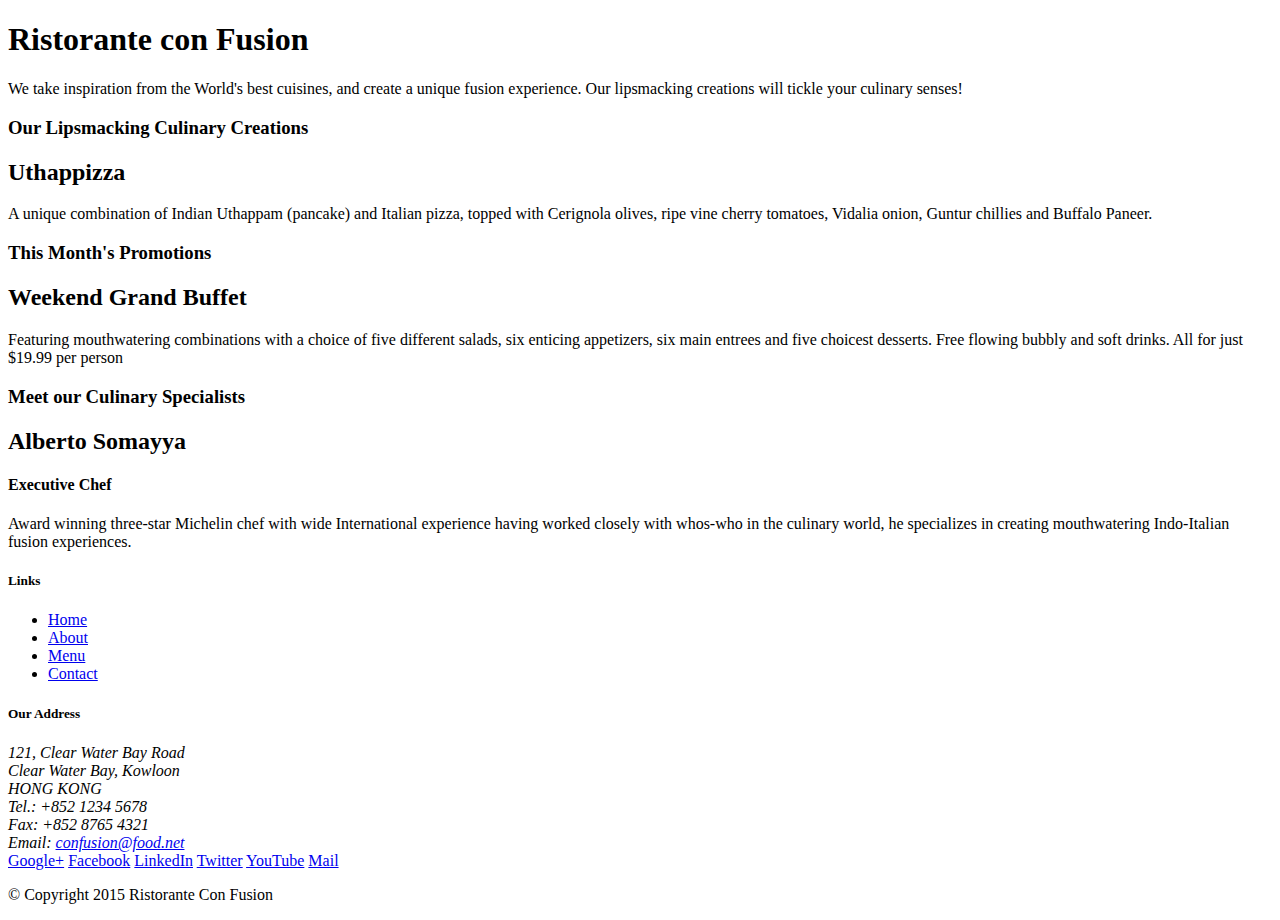
==== index.html @ aa433713 "intial setup" ====
<!DOCTYPE html>
<html lang="en">

<head>
    <title>Ristorante Con Fusion</title>
</head>

<body>

    <header>
        <div>
            <div>
                <div>
                    <h1>Ristorante con Fusion</h1>
                    <p>We take inspiration from the World's best cuisines, and create a unique fusion experience. Our lipsmacking creations will tickle your culinary senses!</p>
                </div>
                <div>
                </div>
            </div>
        </div>
    </header>

    <div>
        <div>
            <div>
                <h3>Our Lipsmacking Culinary Creations</h3>
            </div>
            <div>
                <h2>Uthappizza</h2>
                <p>A unique combination of Indian Uthappam (pancake) and Italian pizza, topped with Cerignola olives, ripe vine cherry tomatoes, Vidalia onion, Guntur chillies and Buffalo Paneer.</p>
            </div>
        </div>


        <div>
            <div>
                <h3>This Month's Promotions</h3>
            </div>
            <div>
                <h2>Weekend Grand Buffet</h2>
                <p>Featuring mouthwatering combinations with a choice of five different salads, six enticing appetizers, six main entrees and five choicest desserts. Free flowing bubbly and soft drinks. All for just $19.99 per person </p>
            </div>
        </div>

        <div>
            <div>
                <h3>Meet our Culinary Specialists</h3>
            </div>
            <div>
                <h2>Alberto Somayya</h2>
                <h4>Executive Chef</h4>
                <p>Award winning three-star Michelin chef with wide International experience having worked closely with whos-who in the culinary world, he specializes in creating mouthwatering Indo-Italian fusion experiences. </p>
            </div>
        </div>
    </div>

    <footer>
        <div>
            <div>             
                <div>
                    <h5>Links</h5>
                    <ul>
                        <li><a href="#">Home</a></li>
                        <li><a href="#">About</a></li>
                        <li><a href="#">Menu</a></li>
                        <li><a href="#">Contact</a></li>
                    </ul>
                </div>
                <div>
                    <h5>Our Address</h5>
                    <address>
		              121, Clear Water Bay Road<br>
		              Clear Water Bay, Kowloon<br>
		              HONG KONG<br>
		              Tel.: +852 1234 5678<br>
		              Fax: +852 8765 4321<br>
		              Email: <a href="mailto:confusion@food.net">confusion@food.net</a>
		           </address>
                </div>
                <div>
                    <div>
                        <a href="http://google.com/+">Google+</a>
                        <a href="http://www.facebook.com/profile.php?id=">Facebook</a>
                        <a href="http://www.linkedin.com/in/">LinkedIn</a>
                        <a href="http://twitter.com/">Twitter</a>
                        <a href="http://youtube.com/">YouTube</a>
                        <a href="mailto:">Mail</a>
                    </div>
                </div>
           </div>
           <div>             
                <div>
                    <p>© Copyright 2015 Ristorante Con Fusion</p>
                </div>
           </div>
        </div>
    </footer>

</body>

</html>
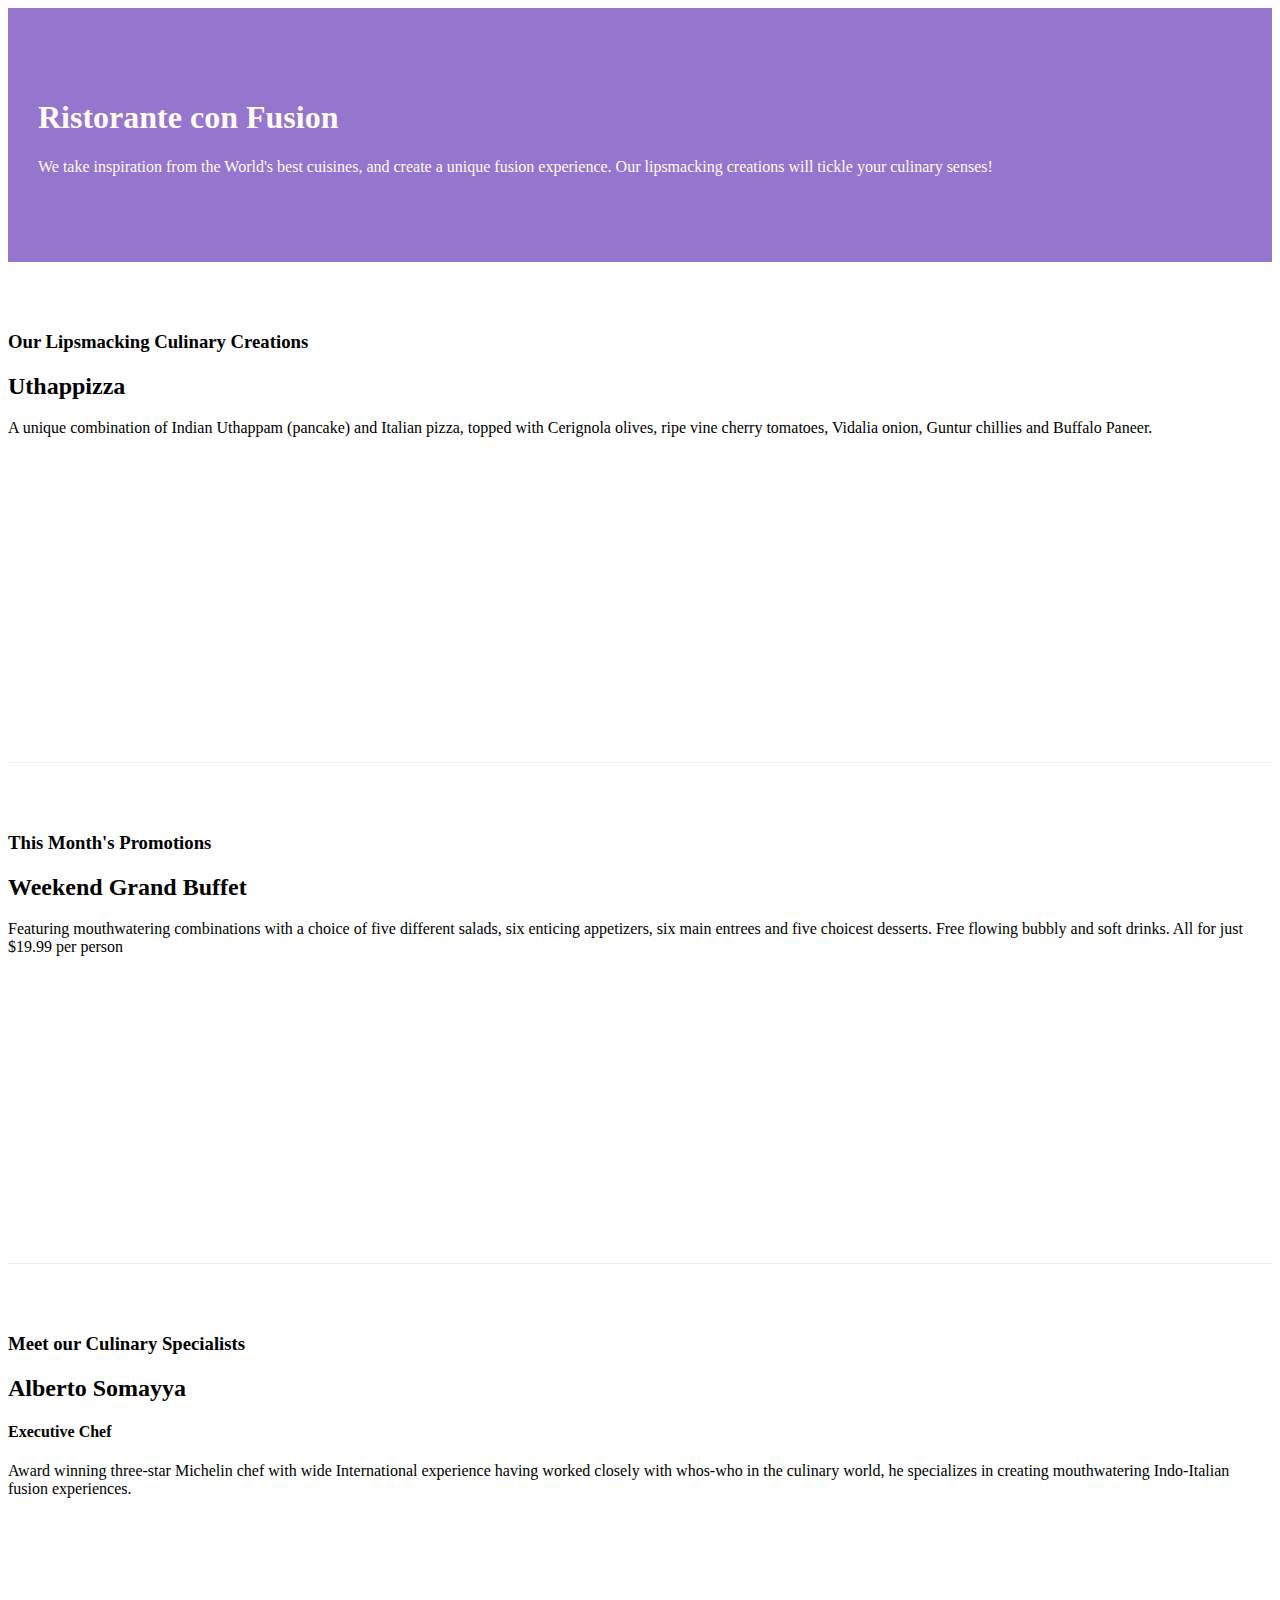
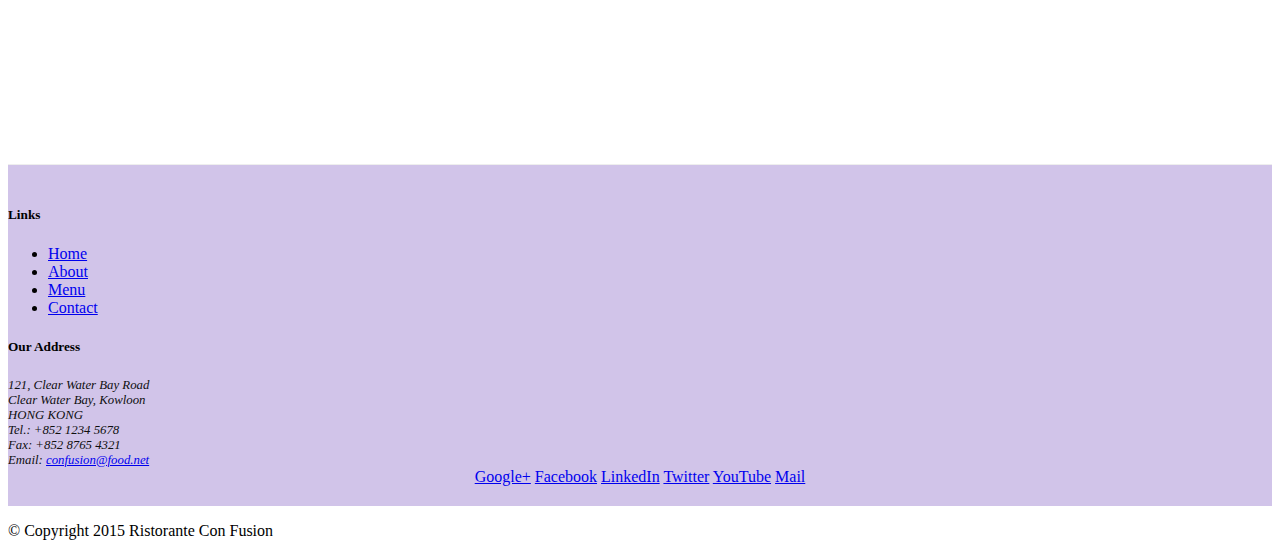
==== commit 5a36ce76: "bootstrap grid part 2" ====
--- a/index.html
+++ b/index.html
@@ -3,50 +3,58 @@
 
 <head>
     <title>Ristorante Con Fusion</title>
+    <!-- Required meta tags always come first -->
+    <meta charset="utf-8">
+    <meta name="viewport" content="width=device-width, initial-scale=1, shrink-to-fit=no">
+    <meta http-equiv="x-ua-compatible" content="ie=edge">
+
+    <!-- Bootstrap CSS -->
+    <link rel="stylesheet" href="node_modules/bootstrap/dist/css/bootstrap.min.css">
+    
+    <link href="css/styles.css" rel="stylesheet">
 </head>
 
 <body>
 
-    <header>
-        <div>
-            <div>
-                <div>
+    <header class="jumbotron">
+        <div class ="container">
+            <div class="row row-header">
+                <div class="col-12 col-sm-8">
                     <h1>Ristorante con Fusion</h1>
                     <p>We take inspiration from the World's best cuisines, and create a unique fusion experience. Our lipsmacking creations will tickle your culinary senses!</p>
                 </div>
-                <div>
+                <div class="col col-sm">
                 </div>
             </div>
         </div>
     </header>
-
-    <div>
-        <div>
-            <div>
+    <div class = "container">
+        <div class="row row-content align-items-center">
+            <div class="col-sm-4 col-md-3 flex-last">
                 <h3>Our Lipsmacking Culinary Creations</h3>
             </div>
-            <div>
+            <div class="col-sm col-md flex-first">
                 <h2>Uthappizza</h2>
                 <p>A unique combination of Indian Uthappam (pancake) and Italian pizza, topped with Cerignola olives, ripe vine cherry tomatoes, Vidalia onion, Guntur chillies and Buffalo Paneer.</p>
             </div>
         </div>
 
 
-        <div>
-            <div>
+        <div class="row row-content align-items-center">
+            <div class="col-sm-4 col-md-3">
                 <h3>This Month's Promotions</h3>
             </div>
-            <div>
+            <div class="col-sm col-md">
                 <h2>Weekend Grand Buffet</h2>
                 <p>Featuring mouthwatering combinations with a choice of five different salads, six enticing appetizers, six main entrees and five choicest desserts. Free flowing bubbly and soft drinks. All for just $19.99 per person </p>
             </div>
         </div>
 
-        <div>
-            <div>
+        <div class="row row-content align-items-center">
+            <div class="col-sm-4 col-md-3 flex-last">
                 <h3>Meet our Culinary Specialists</h3>
             </div>
-            <div>
+            <div class="col-sm col-md flex-first">
                 <h2>Alberto Somayya</h2>
                 <h4>Executive Chef</h4>
                 <p>Award winning three-star Michelin chef with wide International experience having worked closely with whos-who in the culinary world, he specializes in creating mouthwatering Indo-Italian fusion experiences. </p>
@@ -55,18 +63,18 @@
     </div>
 
     <footer>
-        <div>
-            <div>             
-                <div>
+        <div class = "container">
+            <div class="row footer">             
+                <div class="col-5 offset-1 col-sm-2">
                     <h5>Links</h5>
-                    <ul>
+                    <ul class="list-unstyled">
                         <li><a href="#">Home</a></li>
                         <li><a href="#">About</a></li>
                         <li><a href="#">Menu</a></li>
                         <li><a href="#">Contact</a></li>
                     </ul>
                 </div>
-                <div>
+                <div class="col-6 col-sm-5">
                     <h5>Our Address</h5>
                     <address>
 		              121, Clear Water Bay Road<br>
@@ -77,8 +85,8 @@
 		              Email: <a href="mailto:confusion@food.net">confusion@food.net</a>
 		           </address>
                 </div>
-                <div>
-                    <div>
+                <div class="col col-sm-4 align-self-center">
+                    <div style="text-align:center">
                         <a href="http://google.com/+">Google+</a>
                         <a href="http://www.facebook.com/profile.php?id=">Facebook</a>
                         <a href="http://www.linkedin.com/in/">LinkedIn</a>
@@ -88,14 +96,16 @@
                     </div>
                 </div>
            </div>
-           <div>             
-                <div>
+           <div class="row justify-content-center">             
+                <div class="col-auto">
                     <p>© Copyright 2015 Ristorante Con Fusion</p>
                 </div>
            </div>
         </div>
     </footer>
-
+    <script src="node_modules/jquery/dist/jquery.min.js"></script>
+    <script src="node_modules/tether/dist/js/tether.min.js"></script>
+    <script src="node_modules/bootstrap/dist/js/bootstrap.min.js"></script>
 </body>
 
 </html>--- a/css/styles.css
+++ b/css/styles.css
@@ -0,0 +1,29 @@
+.row-header{
+    margin:0px auto;
+    padding:0px;
+}
+
+.row-content {
+    margin:0px auto;
+    padding: 50px 0px 50px 0px;
+    border-bottom: 1px ridge;
+    min-height:400px;
+}
+
+.footer{
+    background-color: #D1C4E9;
+    margin:0px auto;
+    padding: 20px 0px 20px 0px;
+}
+.jumbotron {
+    padding:70px 30px 70px 30px;
+    margin:0px auto;
+    background: #9575CD ;
+    color:floralwhite;
+}
+
+address{
+    font-size:80%;
+    margin:0px;
+    color:#0f0f0f;
+}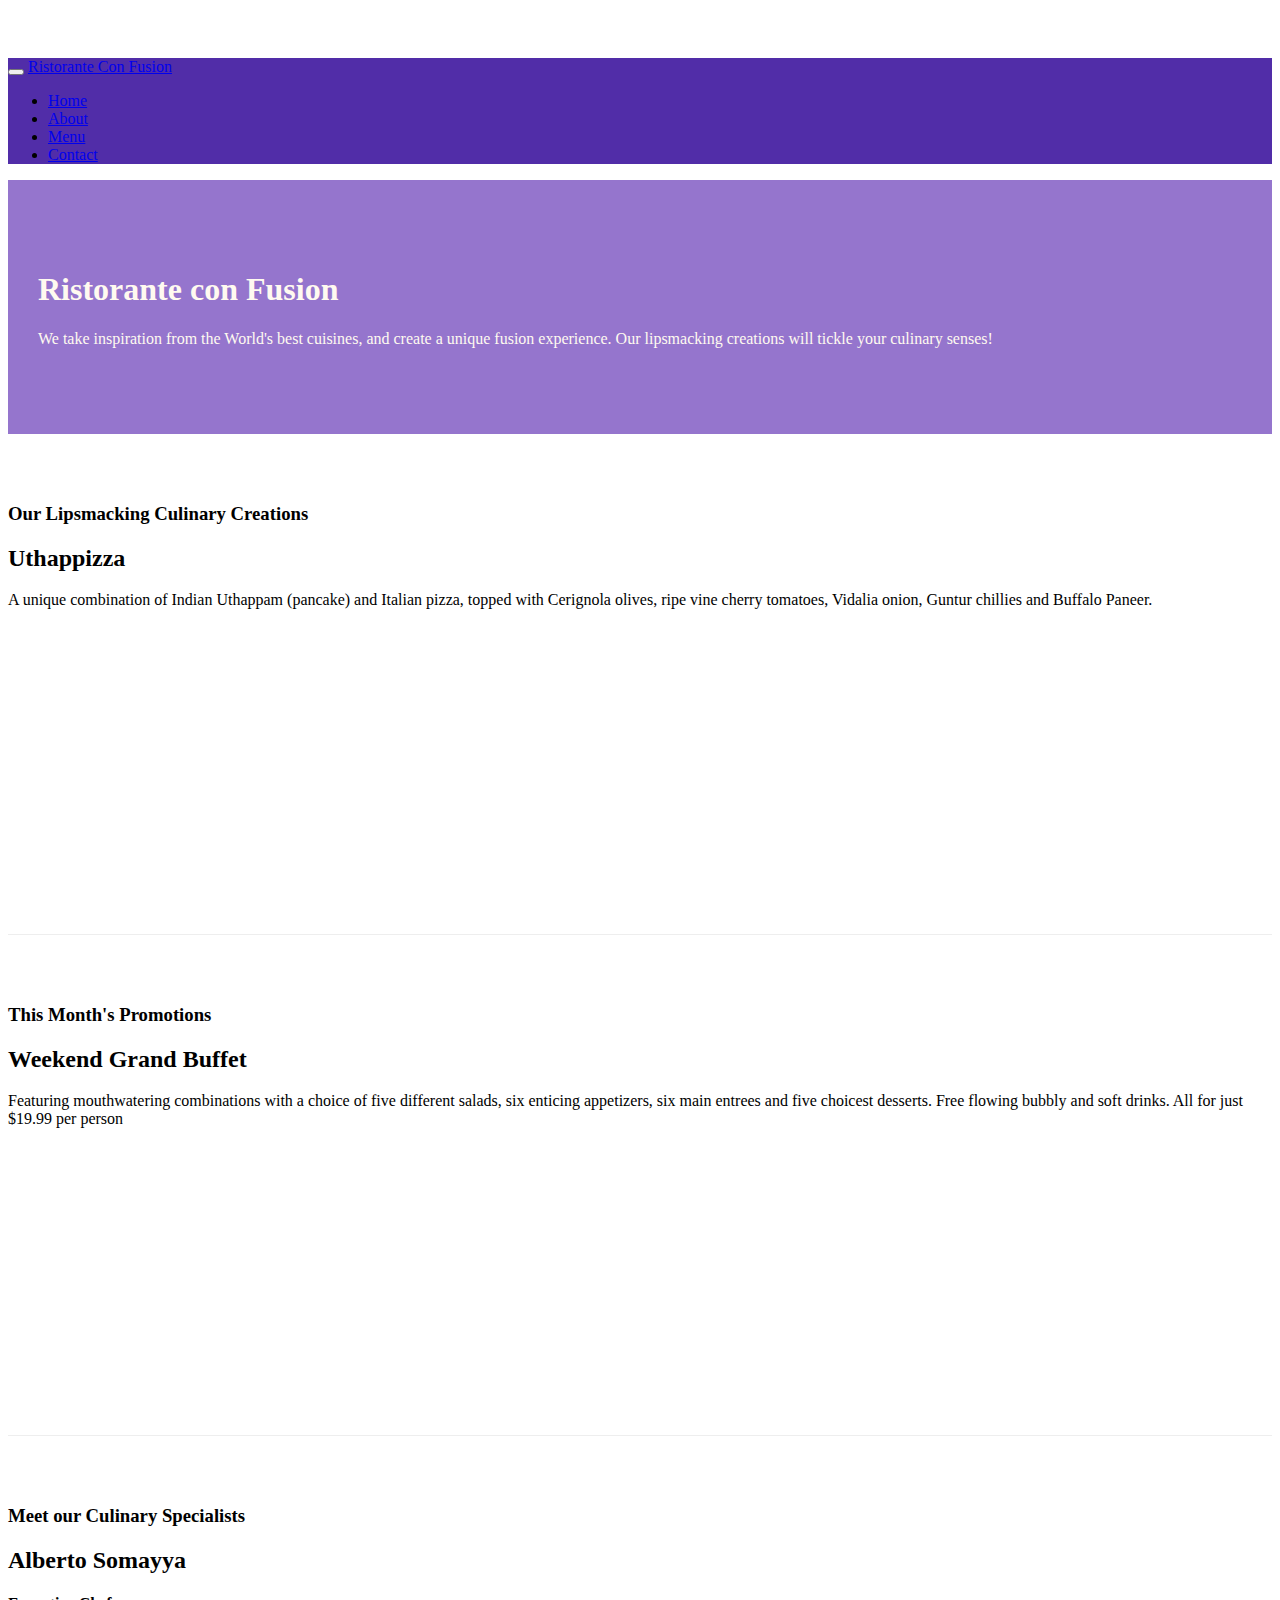
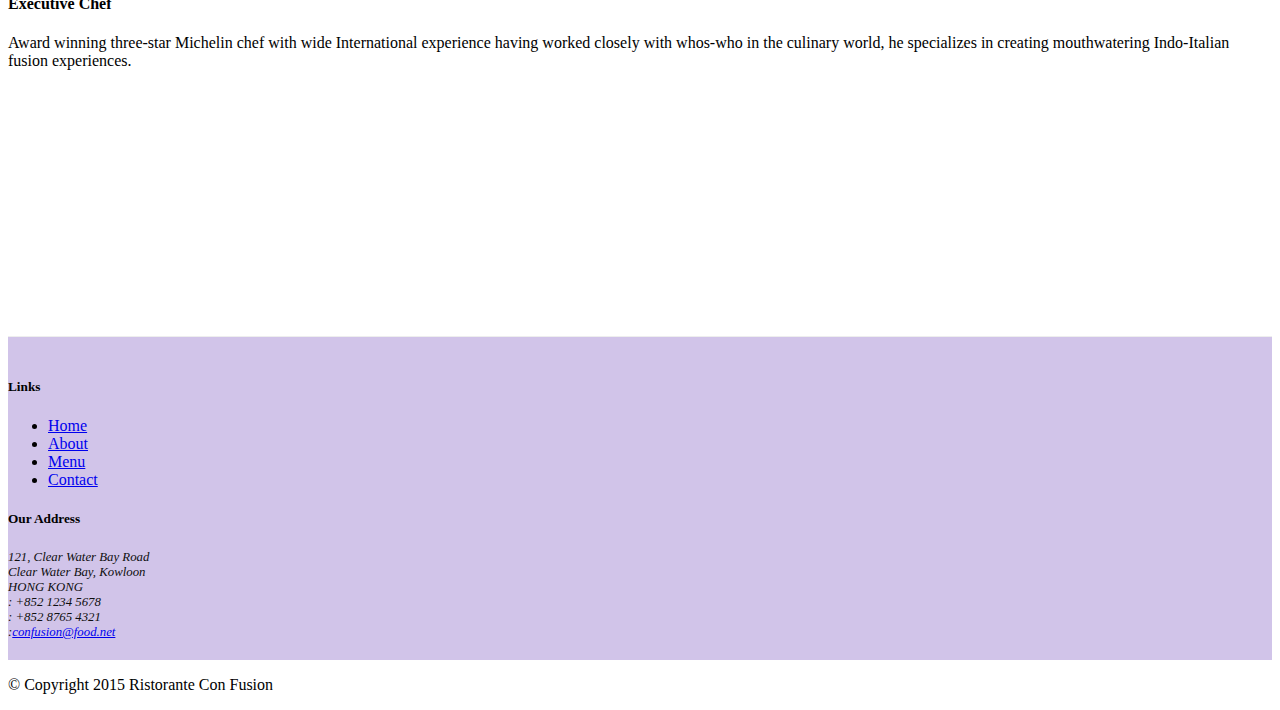
==== commit dc7ed669: "icon fonts" ====
--- a/index.html
+++ b/index.html
@@ -12,10 +12,27 @@
     <link rel="stylesheet" href="node_modules/bootstrap/dist/css/bootstrap.min.css">
     
     <link href="css/styles.css" rel="stylesheet">
+    <link rel="stylesheet" href="node_modules/font-awesome/css/font-awesome.min.css">
+    <link rel="stylesheet" href="css/bootstrap-social.css">
 </head>
 
 <body>
-
+    <nav class="navbar navbar-inverse navbar-toggleable-sm fixed-top">
+        <div class="container">
+           <button class="navbar-toggler" type="button" data-toggle="collapse" data-target="#Navbar">
+                <span class="navbar-toggler-icon"></span>
+            </button>
+           <a class="navbar-brand" href="#">Ristorante Con Fusion</a>
+                <div class="collapse navbar-collapse" id="Navbar">
+                <ul class="navbar-nav">
+                    <li class="nav-item active"><a class="nav-link" href="#"><span class="fa fa-home fa-lg"></span> Home</a></li>
+                    <li class="nav-item"><a class="nav-link" href="./aboutus.html"><span class="fa fa-info fa-lg"></span> About</a></li>
+                    <li class="nav-item"><a class="nav-link" href="#"><span class="fa fa-list fa-lg"></span> Menu</a></li>
+                    <li class="nav-item"><a class="nav-link" href="#"><span class="fa fa-address-card fa-lg"></span> Contact</a></li>
+                </ul>
+                </div>
+        </div>
+    </nav>
     <header class="jumbotron">
         <div class ="container">
             <div class="row row-header">
@@ -80,19 +97,19 @@
 		              121, Clear Water Bay Road<br>
 		              Clear Water Bay, Kowloon<br>
 		              HONG KONG<br>
-		              Tel.: +852 1234 5678<br>
-		              Fax: +852 8765 4321<br>
-		              Email: <a href="mailto:confusion@food.net">confusion@food.net</a>
+		              <i class="fa fa-phone fa-lg"></i>: +852 1234 5678<br>
+		              <i class="fa fa-fax fa-lg"></i>: +852 8765 4321<br>
+		              <i class="fa fa-envelope fa-lg"></i>:<a href="mailto:confusion@food.net">confusion@food.net</a>
 		           </address>
                 </div>
                 <div class="col col-sm-4 align-self-center">
                     <div style="text-align:center">
-                        <a href="http://google.com/+">Google+</a>
-                        <a href="http://www.facebook.com/profile.php?id=">Facebook</a>
-                        <a href="http://www.linkedin.com/in/">LinkedIn</a>
-                        <a href="http://twitter.com/">Twitter</a>
-                        <a href="http://youtube.com/">YouTube</a>
-                        <a href="mailto:">Mail</a>
+                        <a class="btn btn-social-icon btn-google-plus" href="http://google.com/+"><i class="fa fa-google-plus"></i></a>
+                        <a class="btn btn-social-icon btn-facebook" href="http://www.facebook.com/profile.php?id="><i class="fa fa-facebook"></i></a>
+                        <a class="btn btn-social-icon btn-linkedin" href="http://www.linkedin.com/in/"><i class="fa fa-linkedin"></i></a>
+                        <a class="btn btn-social-icon btn-twitter" href="http://twitter.com/"><i class="fa fa-twitter"></i></a>
+                        <a class="btn btn-social-icon btn-youtube" href="http://youtube.com/"><i class="fa fa-youtube"></i></a>
+                        <a class="btn btn-social-icon" href="mailto:"><i class="fa fa-envelope-o"></i></a>
                     </div>
                 </div>
            </div>
--- a/css/styles.css
+++ b/css/styles.css
@@ -9,7 +9,10 @@
     border-bottom: 1px ridge;
     min-height:400px;
 }
-
+.row-title {
+    margin: 0px auto;
+    padding-top: 50px;
+}
 .footer{
     background-color: #D1C4E9;
     margin:0px auto;
@@ -26,4 +29,12 @@
     font-size:80%;
     margin:0px;
     color:#0f0f0f;
+}
+body{
+    padding:50px 0px 0px 0px;
+    z-index:0;
+}
+
+.navbar-inverse {
+     background-color: #512DA8;
 }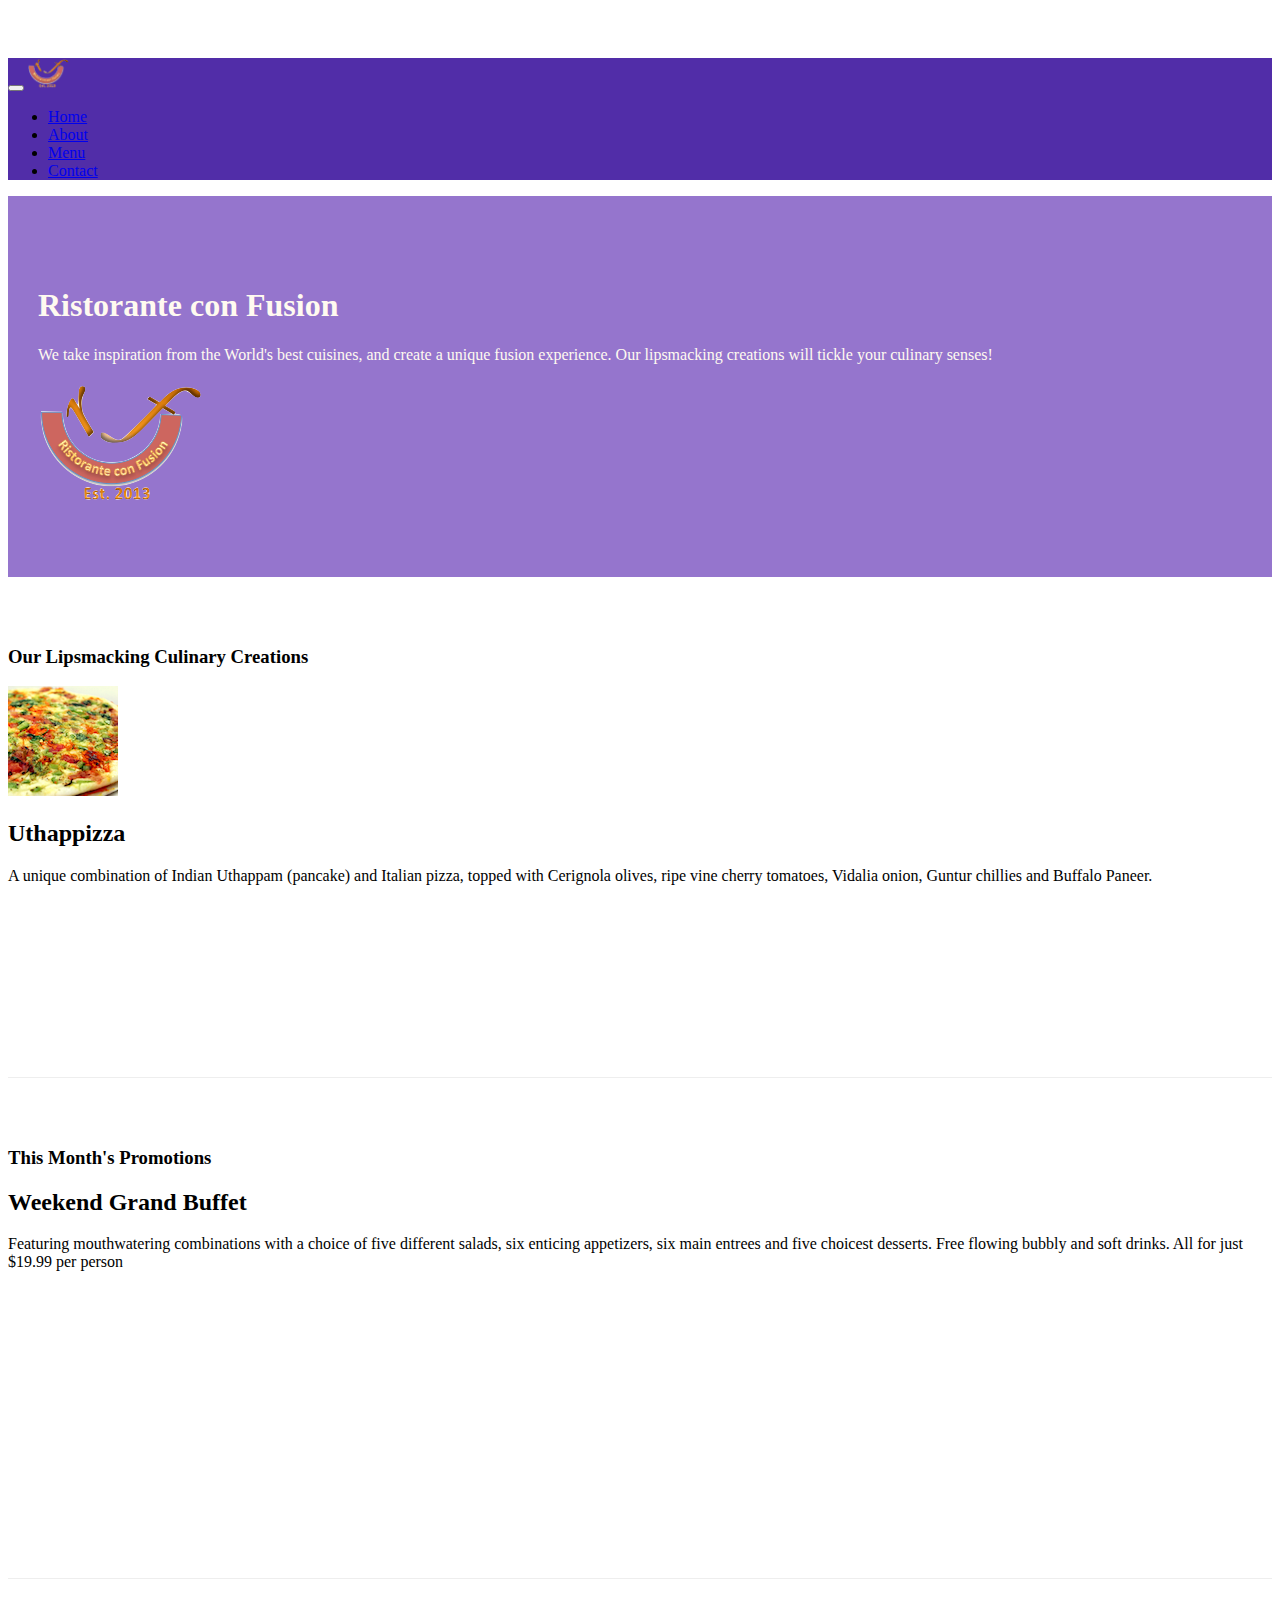
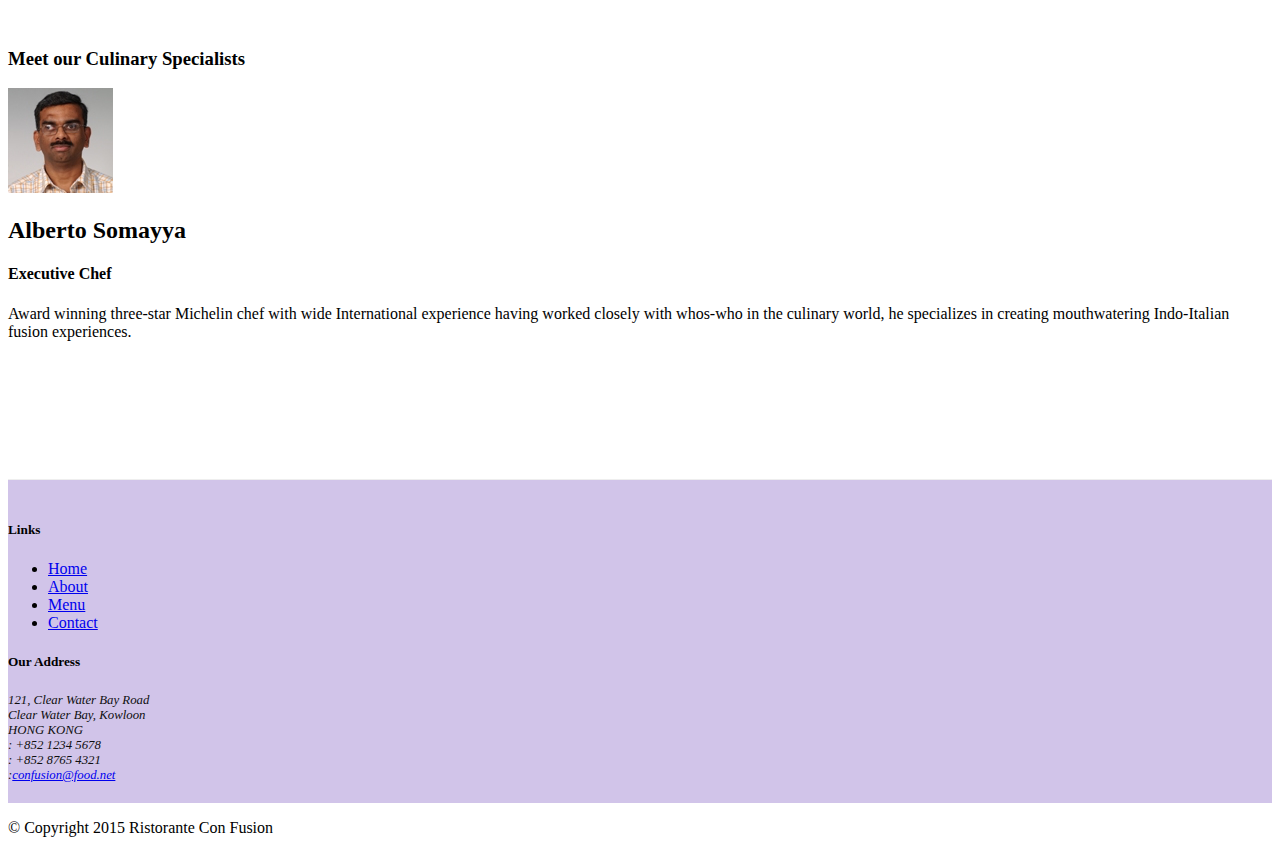
==== commit 54a7db03: "images and media" ====
--- a/index.html
+++ b/index.html
@@ -22,13 +22,13 @@
            <button class="navbar-toggler" type="button" data-toggle="collapse" data-target="#Navbar">
                 <span class="navbar-toggler-icon"></span>
             </button>
-           <a class="navbar-brand" href="#">Ristorante Con Fusion</a>
+            <a class="navbar-brand" href="#"><img src="img/logo.png" height="30" width="41"></a>
                 <div class="collapse navbar-collapse" id="Navbar">
                 <ul class="navbar-nav">
                     <li class="nav-item active"><a class="nav-link" href="#"><span class="fa fa-home fa-lg"></span> Home</a></li>
                     <li class="nav-item"><a class="nav-link" href="./aboutus.html"><span class="fa fa-info fa-lg"></span> About</a></li>
                     <li class="nav-item"><a class="nav-link" href="#"><span class="fa fa-list fa-lg"></span> Menu</a></li>
-                    <li class="nav-item"><a class="nav-link" href="#"><span class="fa fa-address-card fa-lg"></span> Contact</a></li>
+                    <li class="nav-item"><a class="nav-link" href="./contactus.html"><span class="fa fa-address-card fa-lg"></span> Contact</a></li>
                 </ul>
                 </div>
         </div>
@@ -40,25 +40,33 @@
                     <h1>Ristorante con Fusion</h1>
                     <p>We take inspiration from the World's best cuisines, and create a unique fusion experience. Our lipsmacking creations will tickle your culinary senses!</p>
                 </div>
-                <div class="col col-sm">
+                <div class="col col-sm align-self-center">
+                    <img src="img/logo.png" class="img-fluid">
                 </div>
             </div>
         </div>
     </header>
     <div class = "container">
         <div class="row row-content align-items-center">
-            <div class="col-sm-4 col-md-3 flex-last">
+            <div class="col-sm-4 col-md-3 flex-first">
                 <h3>Our Lipsmacking Culinary Creations</h3>
             </div>
-            <div class="col-sm col-md flex-first">
-                <h2>Uthappizza</h2>
-                <p>A unique combination of Indian Uthappam (pancake) and Italian pizza, topped with Cerignola olives, ripe vine cherry tomatoes, Vidalia onion, Guntur chillies and Buffalo Paneer.</p>
-            </div>
+            <div class="media">
+                    <img class="d-flex mr-3 img-thumbnail align-self-center"
+                         src="img/uthappizza.png" alt="Uthappizza">
+                    <div class="media-body">
+                        <h2 class="mt-0">Uthappizza</h2>
+                        <p class="hidden-xs-down">A unique combination of Indian Uthappam (pancake) and
+                          Italian pizza, topped with Cerignola olives, ripe vine
+                          cherry tomatoes, Vidalia onion, Guntur chillies and
+                          Buffalo Paneer.</p>
+                    </div>
+                </div>
         </div>
 
 
         <div class="row row-content align-items-center">
-            <div class="col-sm-4 col-md-3">
+            <div class="col-sm-4 col-md-3 flex-first">
                 <h3>This Month's Promotions</h3>
             </div>
             <div class="col-sm col-md">
@@ -68,14 +76,22 @@
         </div>
 
         <div class="row row-content align-items-center">
-            <div class="col-sm-4 col-md-3 flex-last">
+            <div class="col-sm-4 col-md-3 flex-first">
                 <h3>Meet our Culinary Specialists</h3>
             </div>
-            <div class="col-sm col-md flex-first">
-                <h2>Alberto Somayya</h2>
-                <h4>Executive Chef</h4>
-                <p>Award winning three-star Michelin chef with wide International experience having worked closely with whos-who in the culinary world, he specializes in creating mouthwatering Indo-Italian fusion experiences. </p>
-            </div>
+            <div class="media">
+                    <img class="d-flex mr-3 img-thumbnail align-self-center"
+                         src="img/alberto.png" alt="Alberto Somayya">
+                    <div class="media-body">
+                        <h2 class="mt-0">Alberto Somayya</h2>
+                        <h4>Executive Chef</h4>
+                        <p class="hidden-xs-down">Award winning three-star Michelin chef with wide
+                         International experience having worked closely with
+                         whos-who in the culinary world, he specializes in
+                          creating mouthwatering Indo-Italian fusion experiences.
+                         </p>
+                    </div>
+                </div>
         </div>
     </div>
 
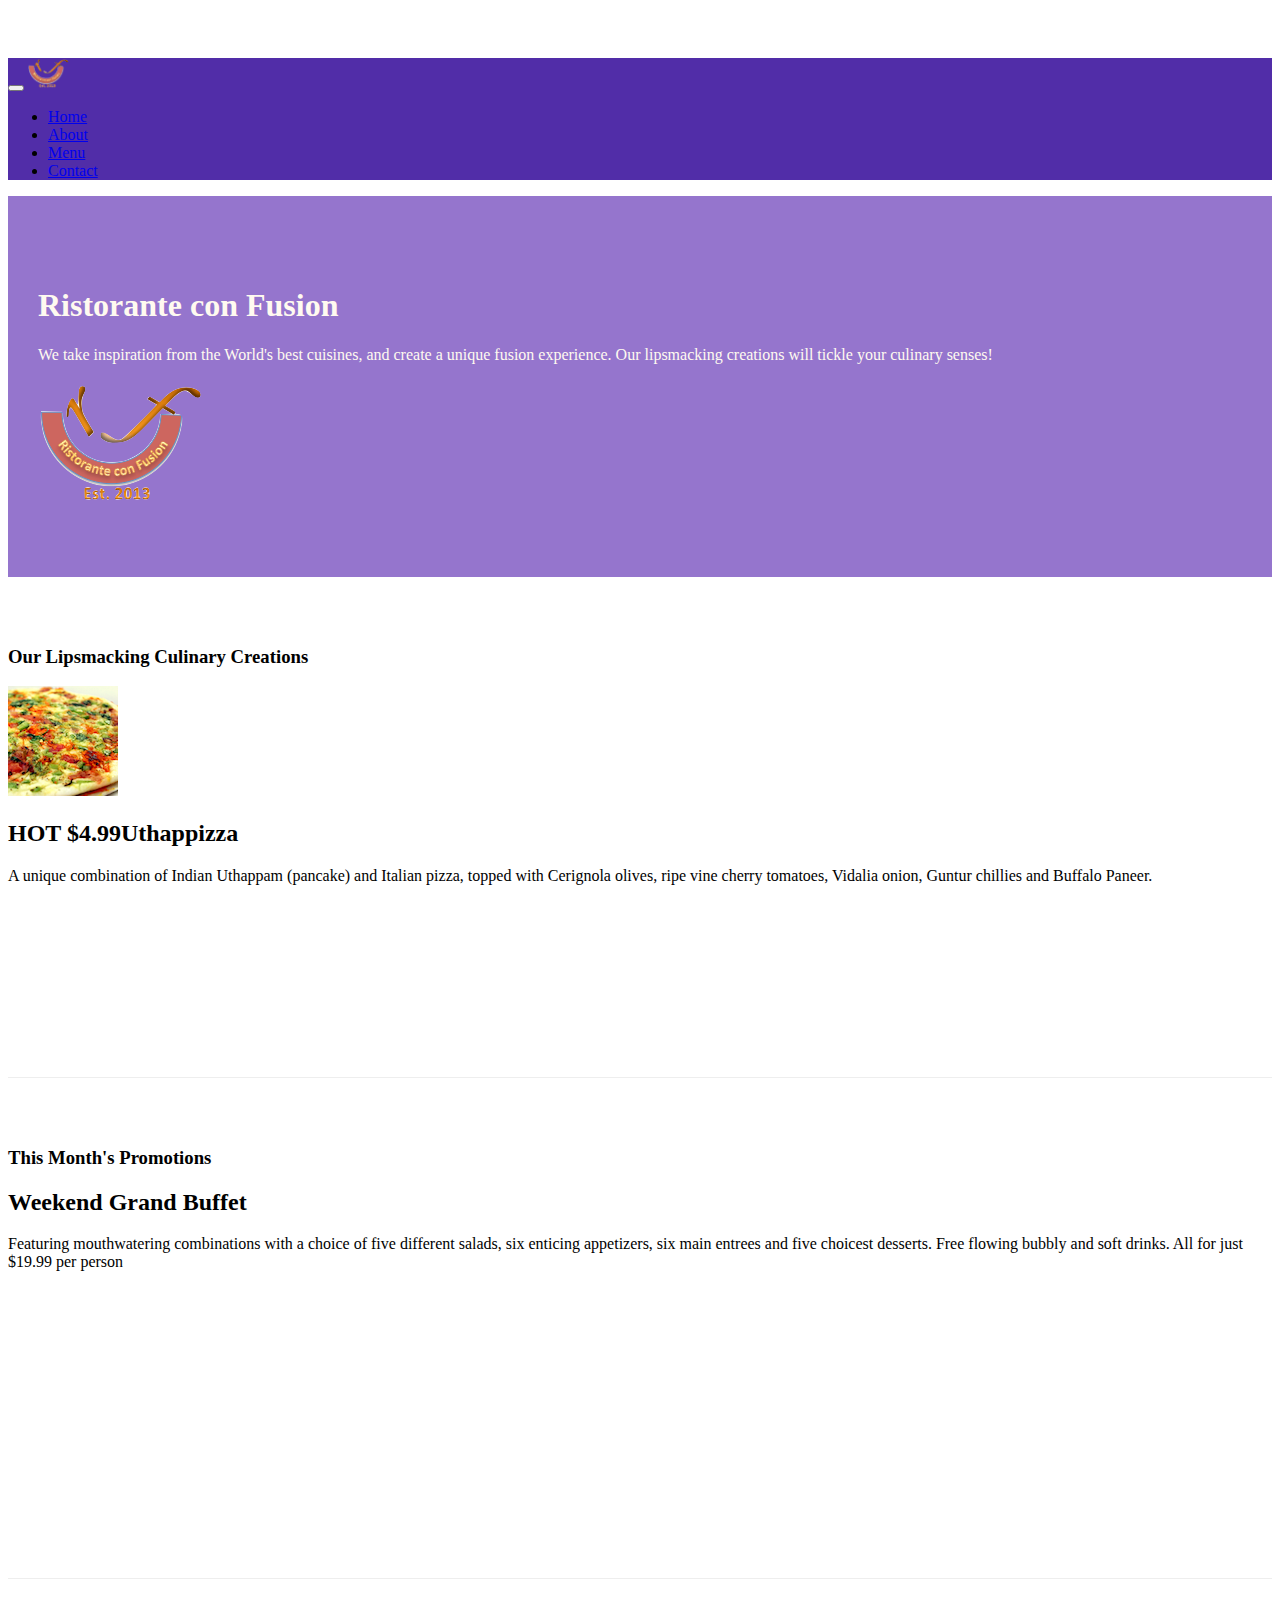
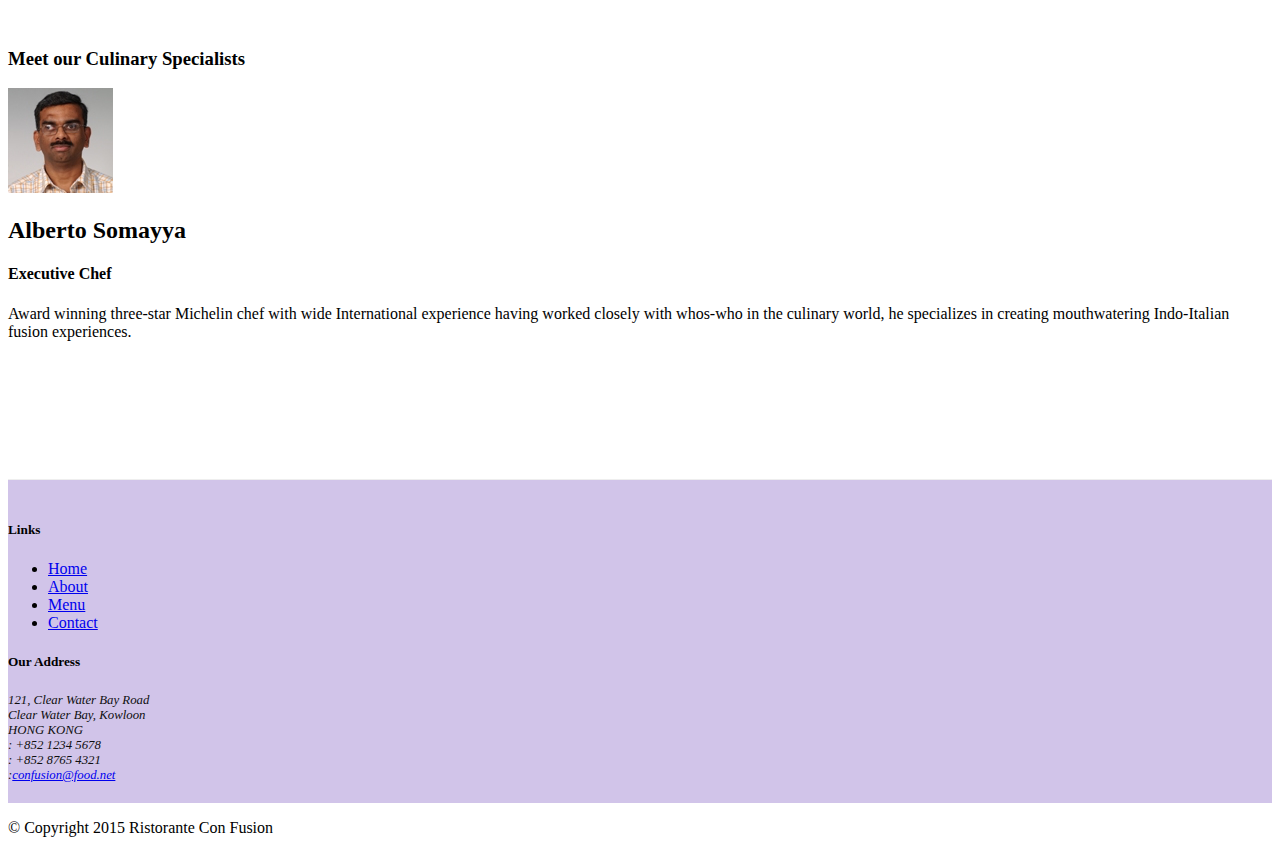
==== commit a821f12c: "alerting users" ====
--- a/index.html
+++ b/index.html
@@ -55,7 +55,7 @@
                     <img class="d-flex mr-3 img-thumbnail align-self-center"
                          src="img/uthappizza.png" alt="Uthappizza">
                     <div class="media-body">
-                        <h2 class="mt-0">Uthappizza</h2>
+                        <h2 class="mt-0"><span class="badge badge-danger">HOT</span> <span class="badge badge-pill badge-default">$4.99</span>Uthappizza</h2>
                         <p class="hidden-xs-down">A unique combination of Indian Uthappam (pancake) and
                           Italian pizza, topped with Cerignola olives, ripe vine
                           cherry tomatoes, Vidalia onion, Guntur chillies and
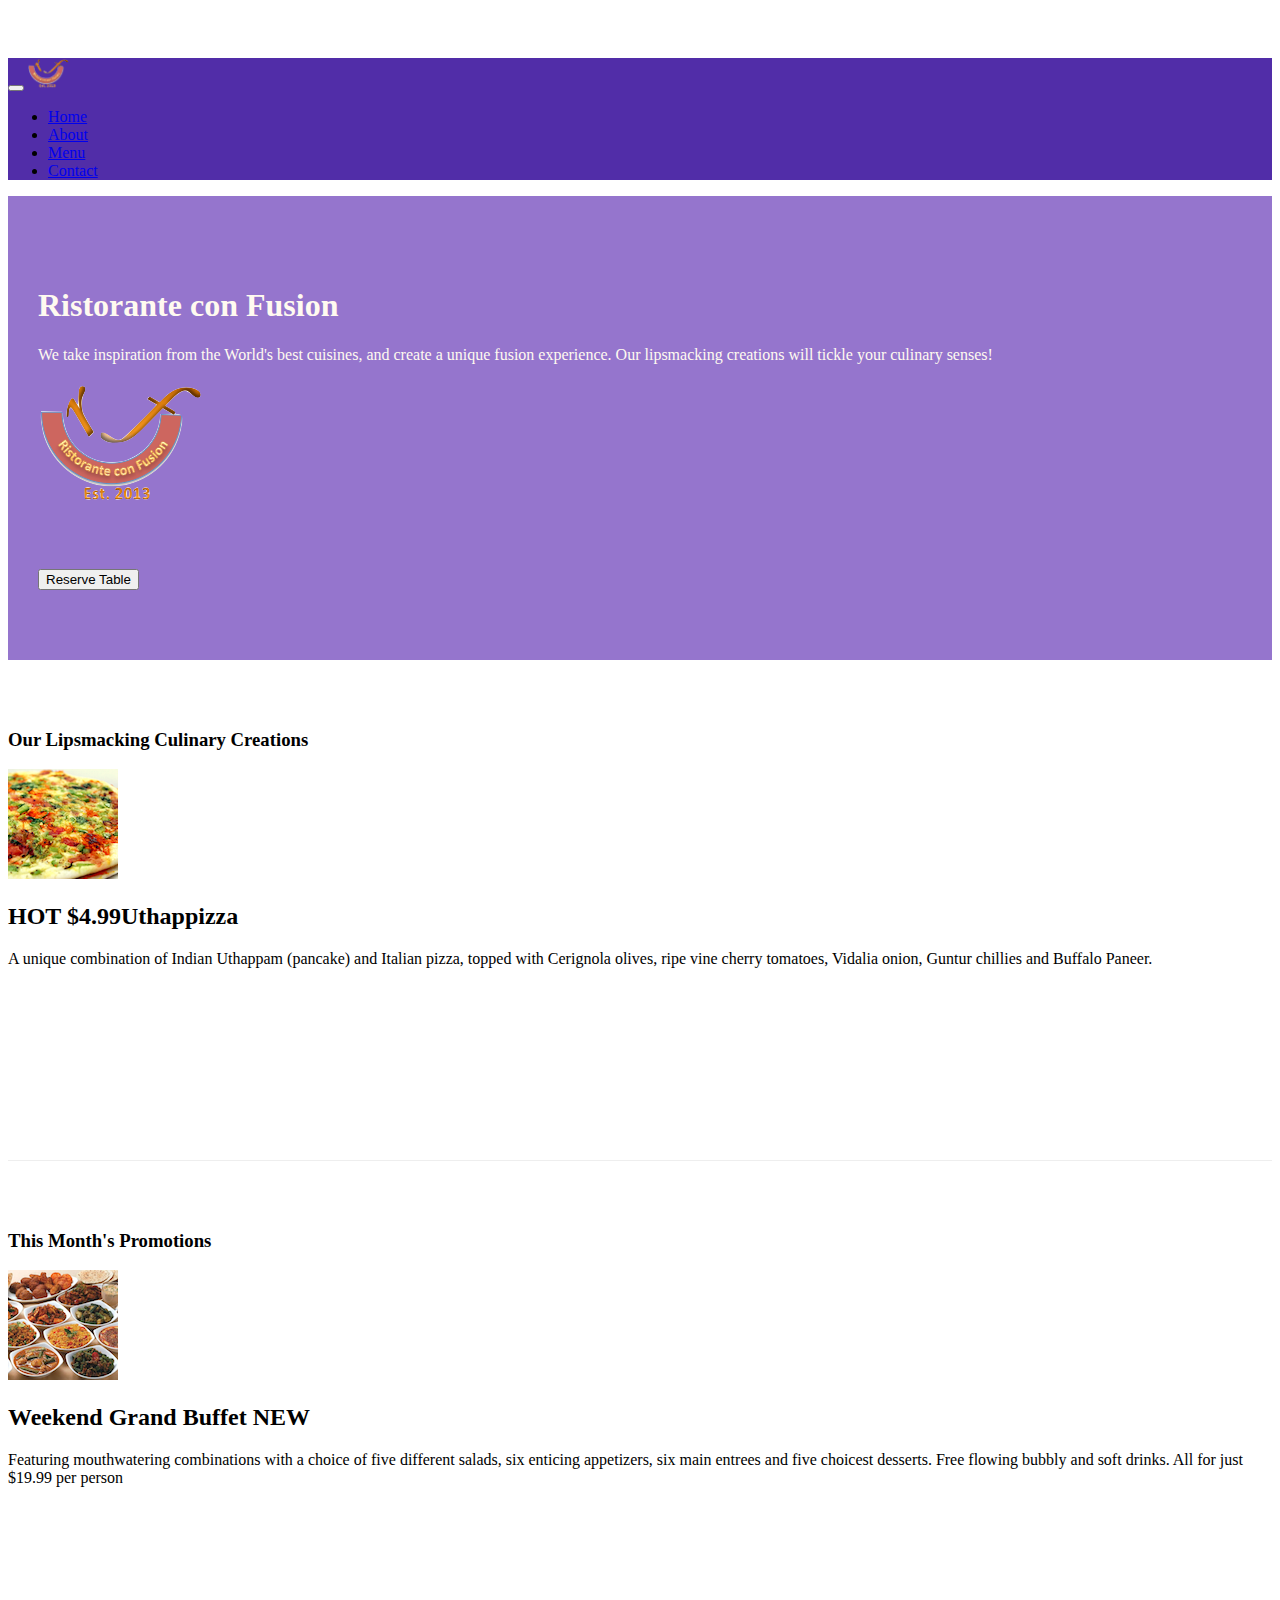
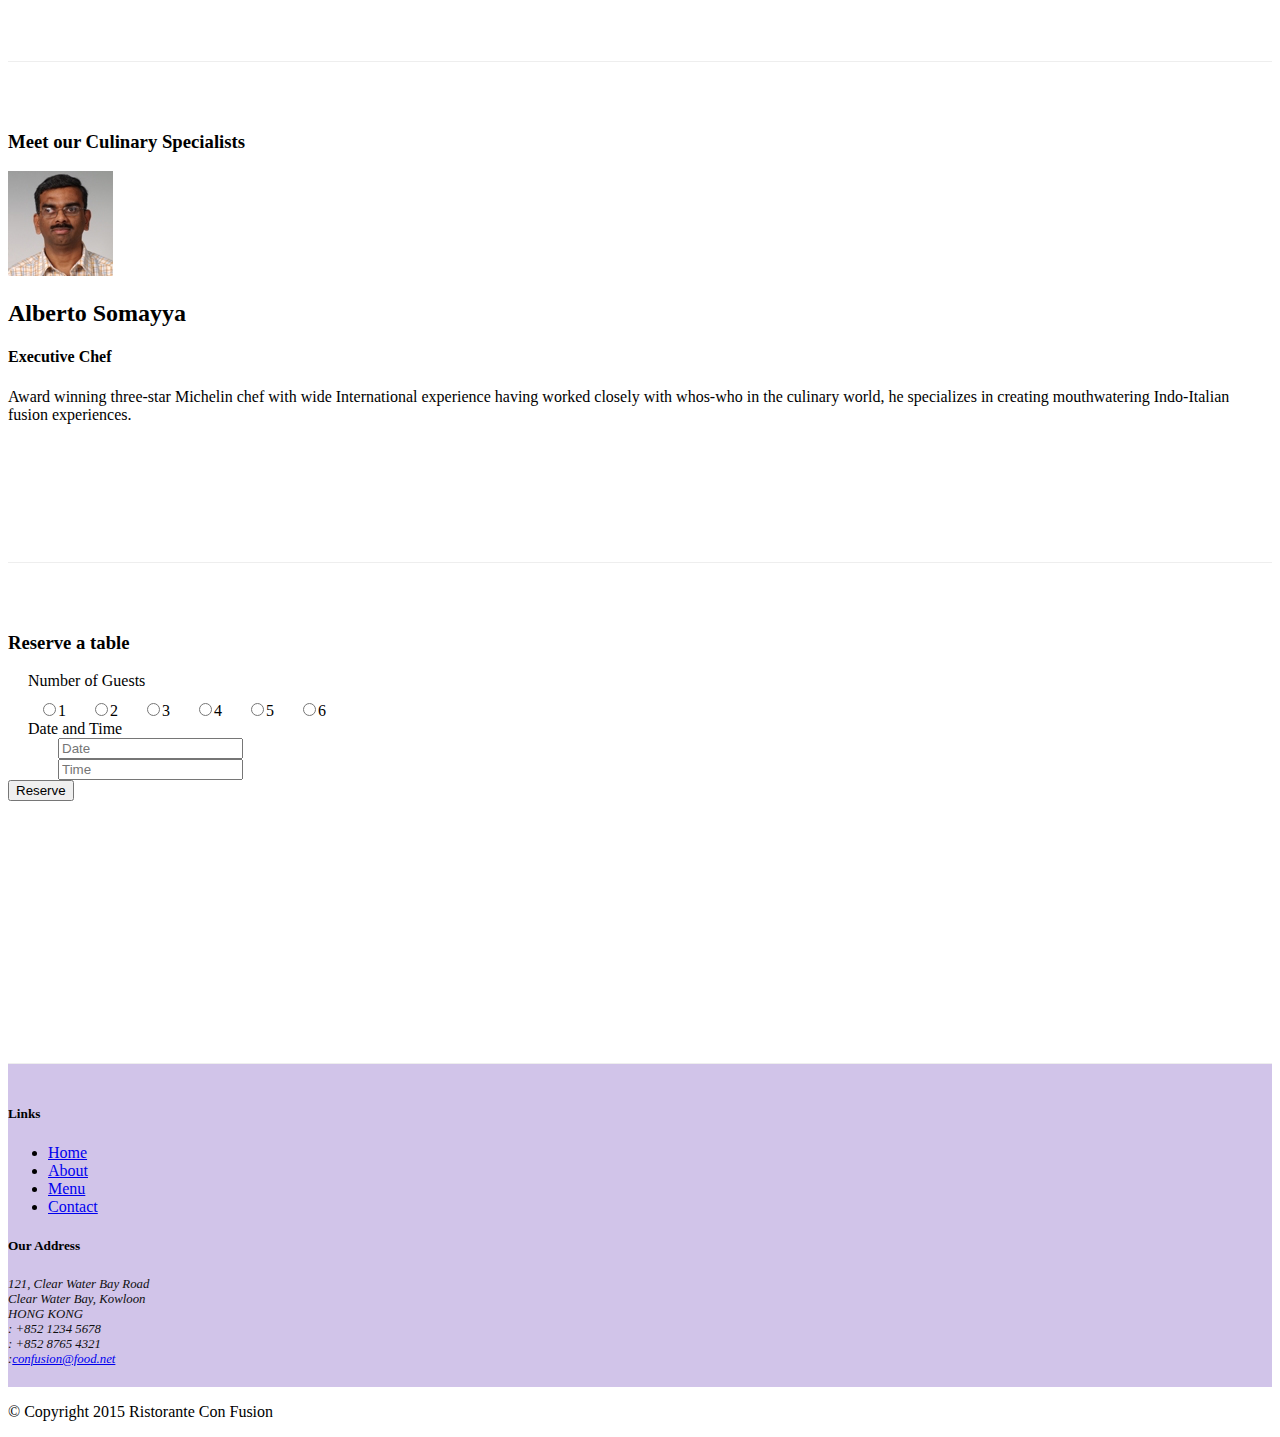
==== commit 352d5947: "tabs" ====
--- a/index.html
+++ b/index.html
@@ -43,15 +43,21 @@
                 <div class="col col-sm align-self-center">
                     <img src="img/logo.png" class="img-fluid">
                 </div>
+                <div id="div-reserve" class="col-xs-12 col-sm-2">
+                  <p style="padding:15px;"></p>
+                  <a href="#reservation"style="text-decoration: none;">
+                    <button id="btn-reserve" type="button" class="btn btn-warning btn-block" style="white-space: normal;">Reserve Table</button>
+                  </a>
+                </div>
             </div>
         </div>
     </header>
     <div class = "container">
         <div class="row row-content align-items-center">
-            <div class="col-sm-4 col-md-3 flex-first">
+            <div class="col-sm-4 col-md-3 flex-last">
                 <h3>Our Lipsmacking Culinary Creations</h3>
             </div>
-            <div class="media">
+            <div class="media col-md-9">
                     <img class="d-flex mr-3 img-thumbnail align-self-center"
                          src="img/uthappizza.png" alt="Uthappizza">
                     <div class="media-body">
@@ -63,23 +69,26 @@
                     </div>
                 </div>
         </div>
-
-
         <div class="row row-content align-items-center">
             <div class="col-sm-4 col-md-3 flex-first">
                 <h3>This Month's Promotions</h3>
             </div>
-            <div class="col-sm col-md">
-                <h2>Weekend Grand Buffet</h2>
-                <p>Featuring mouthwatering combinations with a choice of five different salads, six enticing appetizers, six main entrees and five choicest desserts. Free flowing bubbly and soft drinks. All for just $19.99 per person </p>
-            </div>
-        </div>
+            <div class="col-md-9 media">
+                    <img class="d-flex mr-3 img-thumbnail align-self-center"
+                         src="img/buffet.png" alt="Buffet">
+                    <div class="media-body">
+                        <h2 class="mt-0">Weekend Grand Buffet <span class="badge badge-danger">NEW</span></h2>
+                        <p class="hidden-xs-down">Featuring mouthwatering combinations with a choice of five different salads, six enticing appetizers, six main entrees and five choicest desserts. Free flowing bubbly and soft drinks. All for just $19.99 per person </p>
+                    </div>
+                </div>
+        </div>
+
 
         <div class="row row-content align-items-center">
-            <div class="col-sm-4 col-md-3 flex-first">
+            <div class="col-sm-4 col-md-3 flex-last">
                 <h3>Meet our Culinary Specialists</h3>
             </div>
-            <div class="media">
+            <div class=" col-md-9 media">
                     <img class="d-flex mr-3 img-thumbnail align-self-center"
                          src="img/alberto.png" alt="Alberto Somayya">
                     <div class="media-body">
@@ -92,6 +101,69 @@
                          </p>
                     </div>
                 </div>
+        </div>
+        <div class="row row-content align-items-center" >
+            <div class="col-8 col-xs-12">
+                <div class="card">
+                    <h3 class="card-header bg-primary text-white">Reserve a table</h3>
+                    <div class="card block">
+                            <form id = "reservation">
+                                <div class="form-group row" style="margin-left:20px">
+                                <label for="seats" class="col-md-2 col-form-label">Number of Guests</label>    
+                                <div class="col-md-7" style="margin-top:10px">
+                                    <label class="radio-inline rad">
+								        <input type="radio" class="rad2" name="seats" value="1">1
+							        </label>
+    							    <label class="radio-inline rad">
+    								    <input type="radio" class="rad2" name="seats" value="2">2
+    							    </label>
+        							<label class="radio-inline rad">
+        								<input type="radio" class="rad2" name="seats" value="3">3
+        							</label>
+        							<label class="radio-inline rad">
+        								<input type="radio" class="rad2" name="seats" value="4">4
+        							</label>
+        							<label class="radio-inline rad">
+        								<input type="radio" class="rad2" name="seats" value="5">5
+        							</label>
+        							<label class="radio-inline rad">
+        								<input type="radio"  class="rad2" name="seats" value="6">6
+    							    </label>
+                                </div>
+                                </div>
+                                <div class="form-group row" style="margin-left:20px">
+                                    <label for="datetime" class="col-xs-2 col-form-label">Date and Time</label> 
+                                    <div class="col-4 col-xs-3" style="margin-left:30px">
+                                        <div class="input-group">
+                                          <div class="input-group-addon">
+                                            <i class="fa fa-calendar"></i>
+                                          </div>
+                                          <input type="text" class="form-control" id="date" name="date" placeholder="Date">
+                                          
+                                        </div>
+                                    </div>
+                                    <div class="col-4 col-xs-3" style="margin-left:30px">
+                                        <div class="input-group">
+                                          <div class="input-group-addon">
+                                            <i class="fa fa-clock-o"></i>
+                                          </div>
+                                          <input type="text" class="form-control" id="time" name="time" placeholder="Time">
+                                          
+                                        </div>
+                                    </div>
+                                </div>
+                                <div class="form-group ">
+                                  <div class="col-10">
+                                    <button type="submit" class="btn btn-primary">Reserve</button>
+                                  </div>
+                                </div>
+                            </form>
+                            
+                        
+                        
+                    </div>
+                </div>
+            </div>
         </div>
     </div>
 
--- a/css/styles.css
+++ b/css/styles.css
@@ -30,6 +30,7 @@
     margin:0px;
     color:#0f0f0f;
 }
+
 body{
     padding:50px 0px 0px 0px;
     z-index:0;
@@ -37,4 +38,14 @@
 
 .navbar-inverse {
      background-color: #512DA8;
+}
+.rad{
+    margin-left:10px;
+    margin-right:10px;
+}
+.rad2{
+    margin-right:2px
+}
+.tab-pane{
+    margin-top:25px;
 }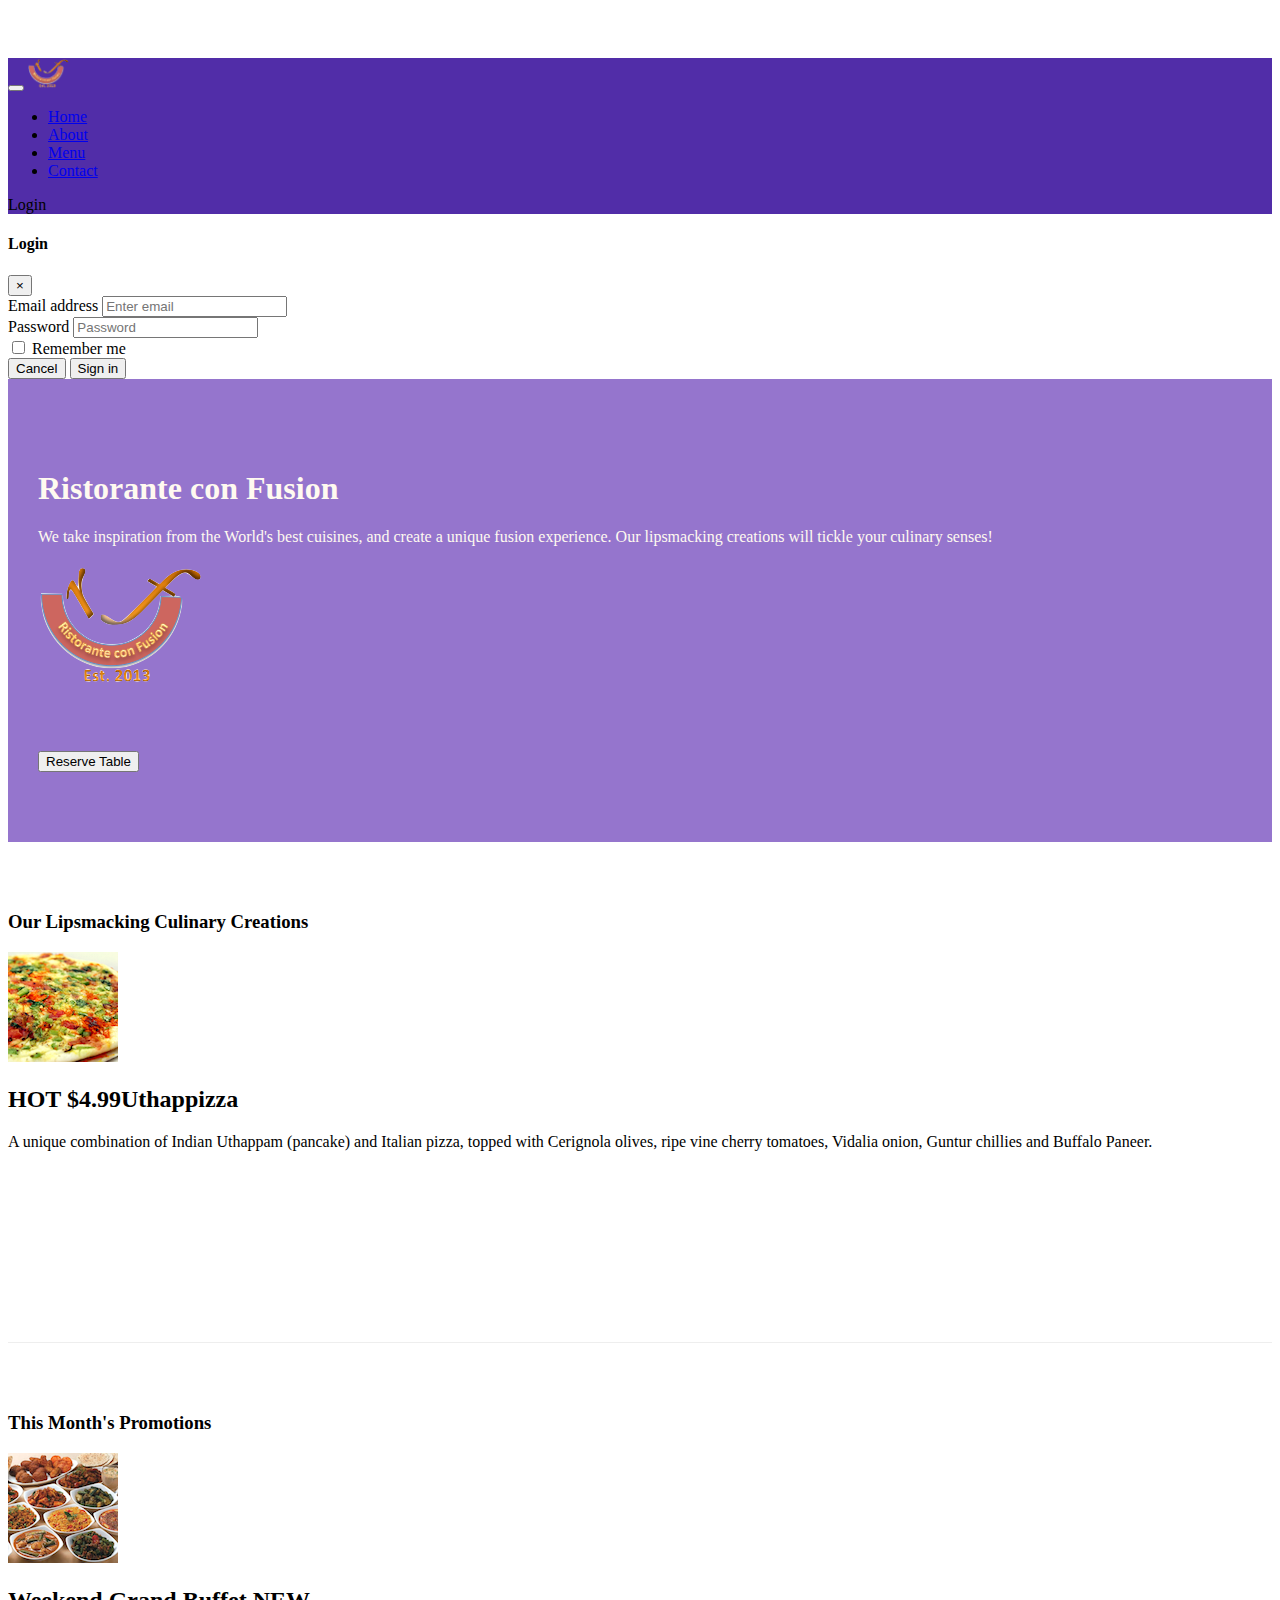
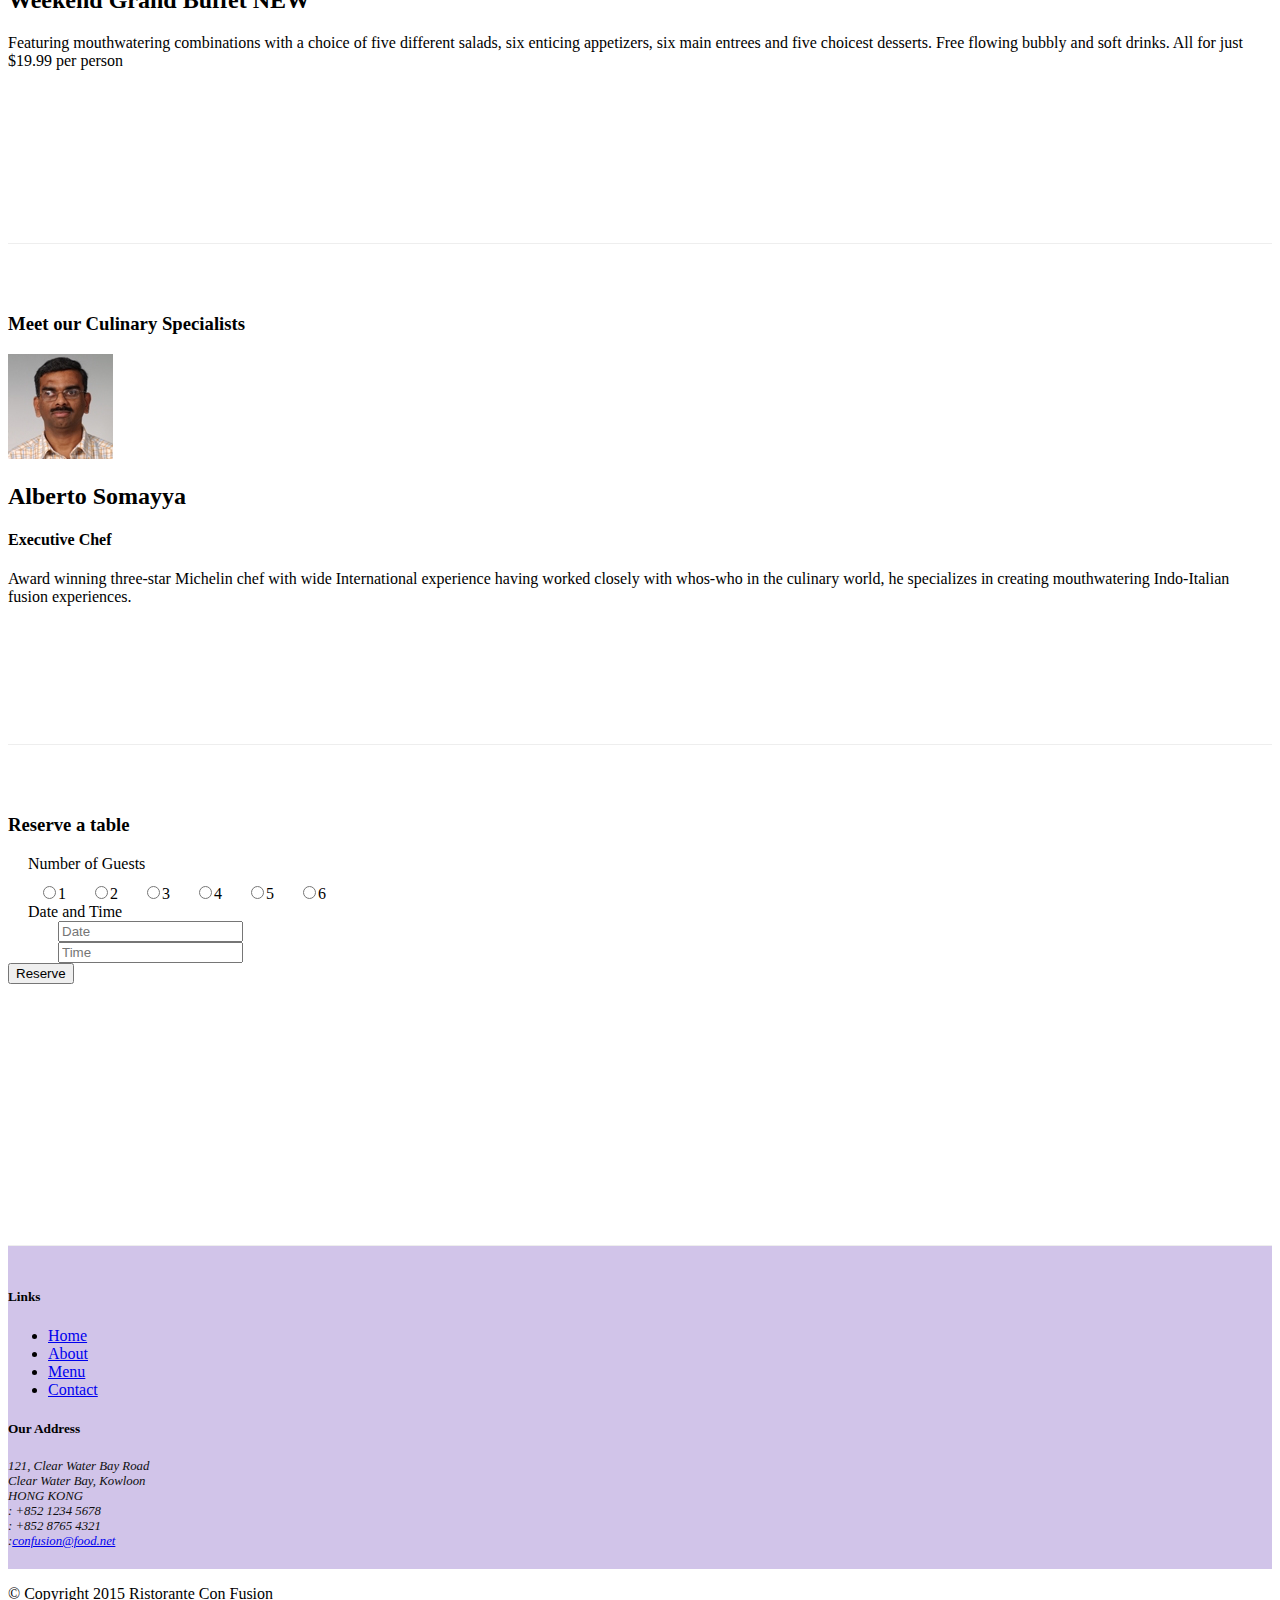
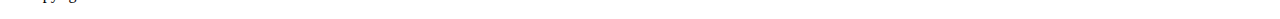
==== commit 0bc3b5ed: "tooltip and modal" ====
--- a/index.html
+++ b/index.html
@@ -24,15 +24,51 @@
             </button>
             <a class="navbar-brand" href="#"><img src="img/logo.png" height="30" width="41"></a>
                 <div class="collapse navbar-collapse" id="Navbar">
-                <ul class="navbar-nav">
+                <ul class="navbar-nav mr-auto">
                     <li class="nav-item active"><a class="nav-link" href="#"><span class="fa fa-home fa-lg"></span> Home</a></li>
                     <li class="nav-item"><a class="nav-link" href="./aboutus.html"><span class="fa fa-info fa-lg"></span> About</a></li>
                     <li class="nav-item"><a class="nav-link" href="#"><span class="fa fa-list fa-lg"></span> Menu</a></li>
                     <li class="nav-item"><a class="nav-link" href="./contactus.html"><span class="fa fa-address-card fa-lg"></span> Contact</a></li>
                 </ul>
+                <span class="navbar-text">
+                    <a data-toggle="modal" data-target="#loginModal">
+                    <span class="fa fa-sign-in"></span> Login</a>
+                </span>
                 </div>
         </div>
     </nav>
+    <div id="loginModal" class="modal fade" role="dialog">
+        <div class="modal-dialog modal-lg" role="content">
+        <!-- Modal content-->
+        <div class="modal-content">
+            <div class="modal-header">
+                <h4 class="modal-title">Login </h4>
+                <button type="button" class="close" data-dismiss="modal">&times;</button>
+            </div>
+            <div class="modal-body">
+                <form class="form-inline">
+                    <div class="form-group">
+                        <label class="sr-only" for="exampleInputEmail3">Email address</label>
+                        <input type="email" class="form-control form-control-sm mr-1" id="exampleInputEmail3" placeholder="Enter email">
+                    </div>
+                    <div class="form-group">
+                        <label class="sr-only" for="exampleInputPassword3">Password</label>
+                        <input type="password" class="form-control form-control-sm mr-1" id="exampleInputPassword3" placeholder="Password">
+                    </div>
+                    <div class="form-check">
+                        <label class="form-check-label">
+                            <input class="form-check-input" type="checkbox"> Remember me
+                        </label>
+                    </div>
+                </form>
+            </div>
+            <div class="modal-footer">
+                <button type="button" class="btn btn-default btn-sm" data-dismiss="modal">Cancel</button>
+                <button type="submit" class="btn btn-primary btn-sm">Sign in</button>
+            </div>
+        </div>
+        </div>
+    </div>
     <header class="jumbotron">
         <div class ="container">
             <div class="row row-header">
@@ -45,7 +81,7 @@
                 </div>
                 <div id="div-reserve" class="col-xs-12 col-sm-2">
                   <p style="padding:15px;"></p>
-                  <a href="#reservation"style="text-decoration: none;">
+                  <a href="#reservation"style="text-decoration: none;" data-toggle="tooltip" data-html="true"  title="Or Call us at +852 12345678" data-placement="bottom">
                     <button id="btn-reserve" type="button" class="btn btn-warning btn-block" style="white-space: normal;">Reserve Table</button>
                   </a>
                 </div>
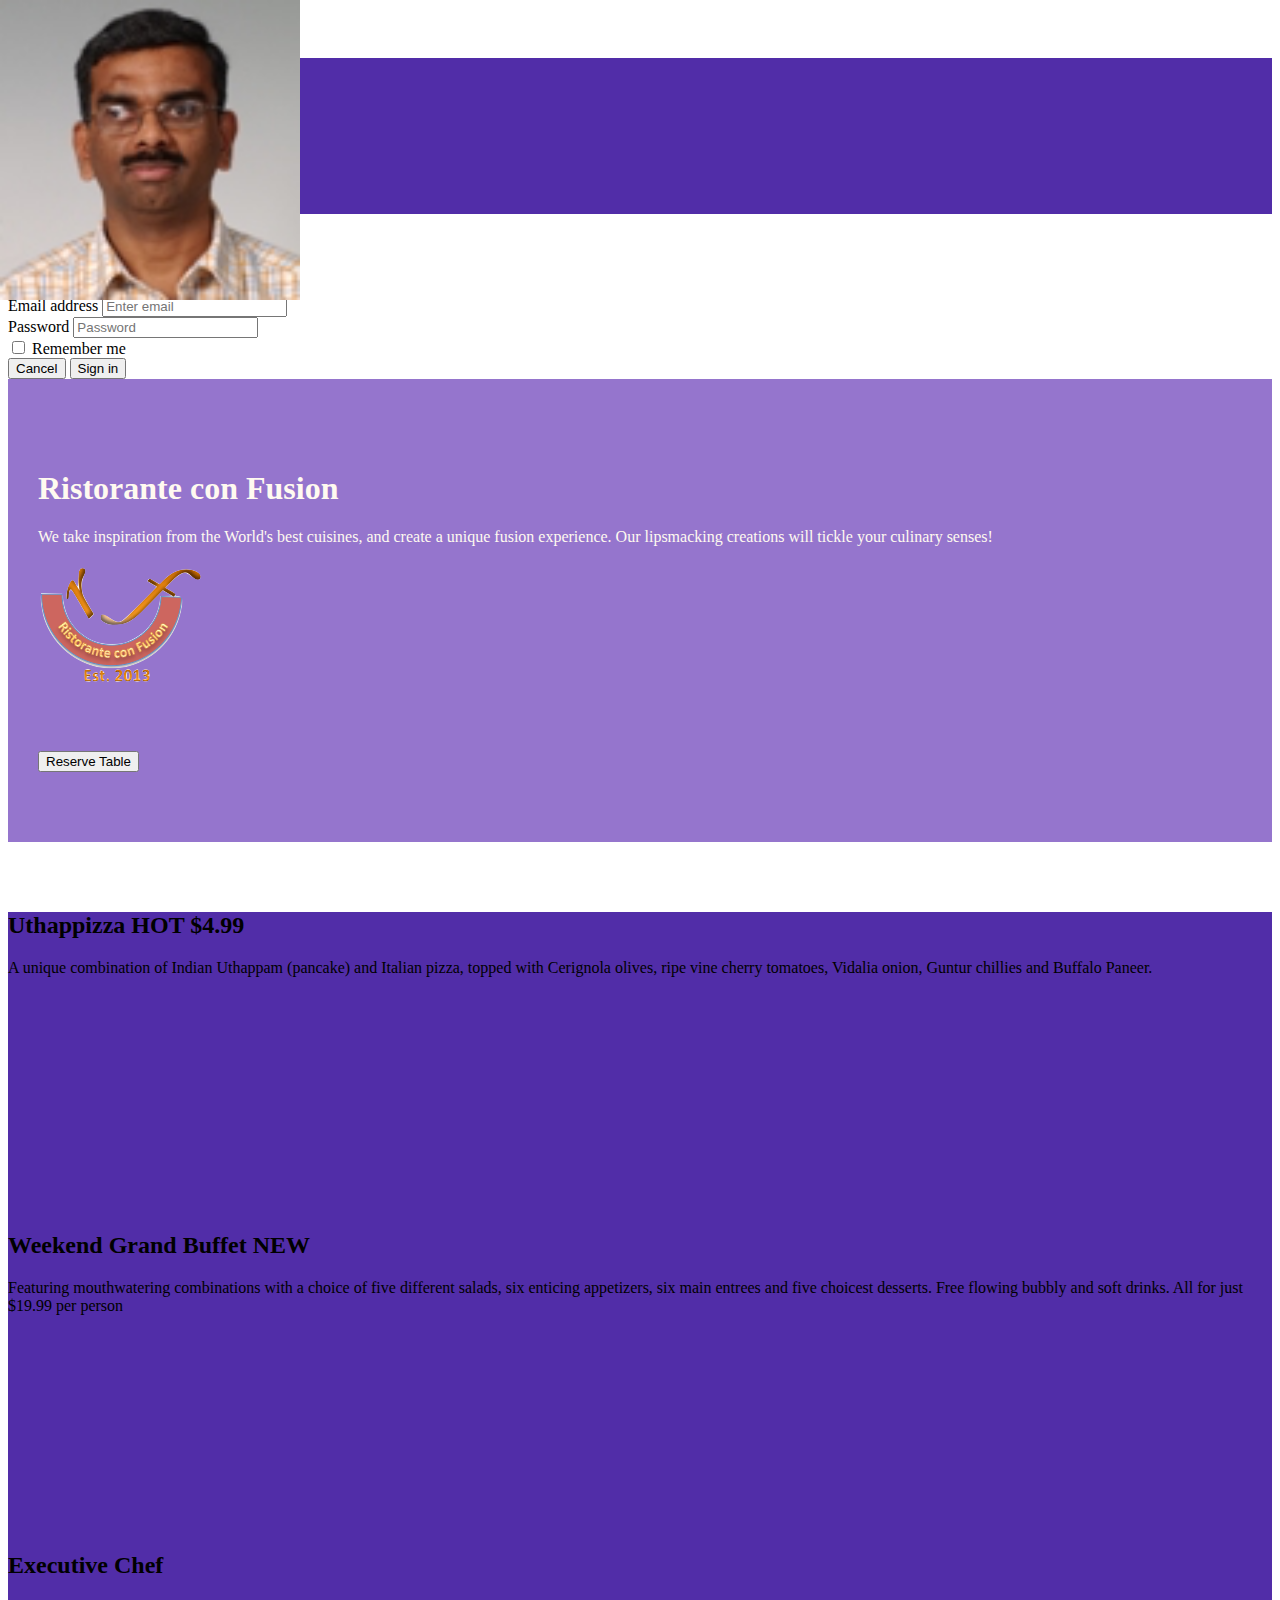
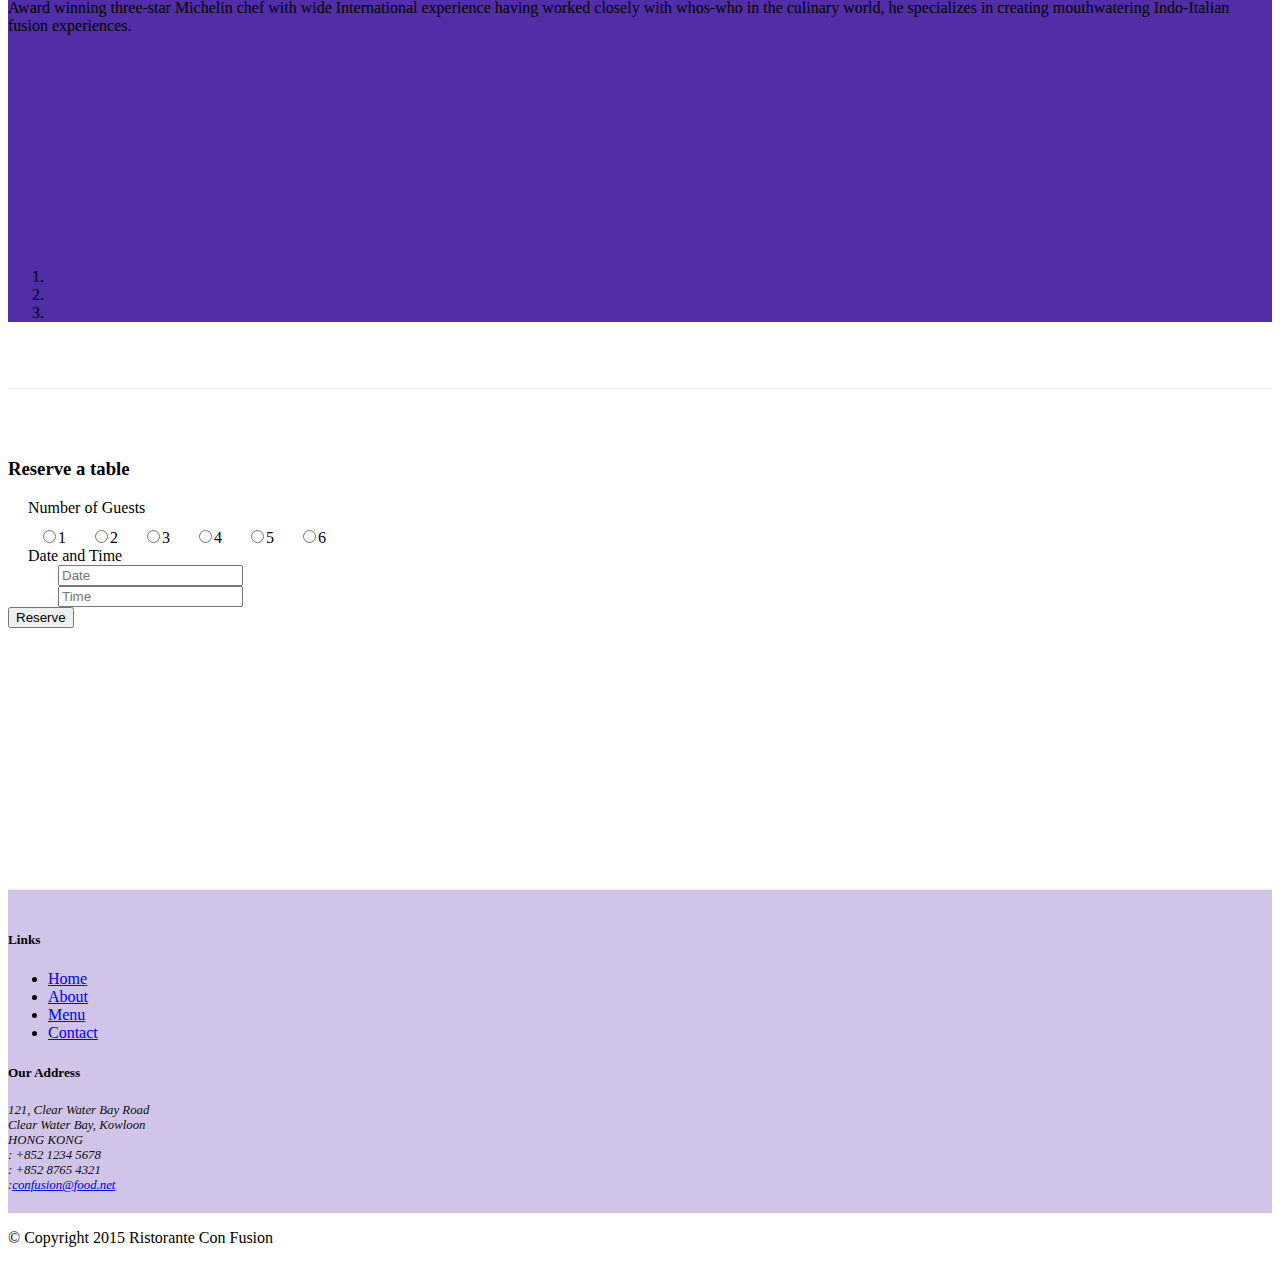
==== commit 62f14c12: "carousel" ====
--- a/index.html
+++ b/index.html
@@ -88,56 +88,61 @@
             </div>
         </div>
     </header>
-    <div class = "container">
-        <div class="row row-content align-items-center">
-            <div class="col-sm-4 col-md-3 flex-last">
-                <h3>Our Lipsmacking Culinary Creations</h3>
-            </div>
-            <div class="media col-md-9">
-                    <img class="d-flex mr-3 img-thumbnail align-self-center"
-                         src="img/uthappizza.png" alt="Uthappizza">
-                    <div class="media-body">
-                        <h2 class="mt-0"><span class="badge badge-danger">HOT</span> <span class="badge badge-pill badge-default">$4.99</span>Uthappizza</h2>
-                        <p class="hidden-xs-down">A unique combination of Indian Uthappam (pancake) and
+    <div class="row row-content">
+        <div class="col">
+            <div id="mycarousel" class="carousel slide" data-ride="carousel">
+                <div class="carousel-inner" role="listbox">
+                        <div class="carousel-item active">
+                            <img class="d-block img-fluid"
+                                src="img/uthappizza.png" alt="Uthappizza">
+                            <div class="carousel-caption d-none d-md-block">
+                                <h2>Uthappizza <span class="badge badge-danger">HOT</span> <span class="badge badge-pill badge-default">$4.99</span></h2>
+                                <p class="hidden-xs-down">A unique combination of Indian Uthappam (pancake) and
                           Italian pizza, topped with Cerignola olives, ripe vine
                           cherry tomatoes, Vidalia onion, Guntur chillies and
                           Buffalo Paneer.</p>
-                    </div>
-                </div>
-        </div>
-        <div class="row row-content align-items-center">
-            <div class="col-sm-4 col-md-3 flex-first">
-                <h3>This Month's Promotions</h3>
-            </div>
-            <div class="col-md-9 media">
-                    <img class="d-flex mr-3 img-thumbnail align-self-center"
+                            </div>
+                        </div>
+                        <div class="carousel-item">
+                            <img class="d-flex mr-3 img-thumbnail align-self-center"
                          src="img/buffet.png" alt="Buffet">
-                    <div class="media-body">
-                        <h2 class="mt-0">Weekend Grand Buffet <span class="badge badge-danger">NEW</span></h2>
-                        <p class="hidden-xs-down">Featuring mouthwatering combinations with a choice of five different salads, six enticing appetizers, six main entrees and five choicest desserts. Free flowing bubbly and soft drinks. All for just $19.99 per person </p>
-                    </div>
-                </div>
-        </div>
-
-
-        <div class="row row-content align-items-center">
-            <div class="col-sm-4 col-md-3 flex-last">
-                <h3>Meet our Culinary Specialists</h3>
-            </div>
-            <div class=" col-md-9 media">
-                    <img class="d-flex mr-3 img-thumbnail align-self-center"
+                            <div class="carousel-caption d-none d-md-block">
+                                <h2 class="mt-0">Weekend Grand Buffet <span class="badge badge-danger">NEW</span></h2>
+                                <p class="hidden-xs-down">Featuring mouthwatering combinations with a choice of five different salads, six enticing appetizers, six main entrees and five choicest desserts. Free flowing bubbly and soft drinks. All for just $19.99 per person </p>
+                            </div>
+                             
+                        </div>
+                        <div class="carousel-item">
+                            <img class="d-flex mr-3 img-thumbnail align-self-center"
                          src="img/alberto.png" alt="Alberto Somayya">
-                    <div class="media-body">
-                        <h2 class="mt-0">Alberto Somayya</h2>
-                        <h4>Executive Chef</h4>
-                        <p class="hidden-xs-down">Award winning three-star Michelin chef with wide
-                         International experience having worked closely with
-                         whos-who in the culinary world, he specializes in
-                          creating mouthwatering Indo-Italian fusion experiences.
-                         </p>
-                    </div>
-                </div>
-        </div>
+                            <div class="carousel-caption d-none d-md-block">
+                                <h2>Executive Chef</h2>
+                                <p class="hidden-xs-down">Award winning three-star Michelin chef with wide
+                                 International experience having worked closely with
+                                 whos-who in the culinary world, he specializes in
+                                  creating mouthwatering Indo-Italian fusion experiences.
+                                 </p>
+                            </div>
+                             
+                        </div>
+                        <ol class="carousel-indicators">
+                            <li data-target="#mycarousel" data-slide-to="0" class="active"></li>
+                            <li data-target="#mycarousel" data-slide-to="1"></li>
+                            <li data-target="#mycarousel" data-slide-to="2"></li>
+                        </ol>
+                    </div>
+                    
+            </div>
+            <a class="carousel-control-prev" href="#mycarousel" role="button" data-slide="prev">
+                        <span class="carousel-control-prev-icon"></span>
+                    </a>
+                    <a class="carousel-control-next" href="#mycarousel" role="button" data-slide="next">
+                        <span class="carousel-control-next-icon"></span>
+                    </a>
+        </div>
+    </div>
+    <div class = "container">
+        
         <div class="row row-content align-items-center" >
             <div class="col-8 col-xs-12">
                 <div class="card">
--- a/css/styles.css
+++ b/css/styles.css
@@ -48,4 +48,16 @@
 }
 .tab-pane{
     margin-top:25px;
+}
+.carousel {
+    background:#512DA8;
+}
+.carousel-item {
+  height: 300px;
+}
+.carousel-item img {
+    position: absolute;
+    top: 0;
+    left: 0;
+    min-height: 300px;
 }